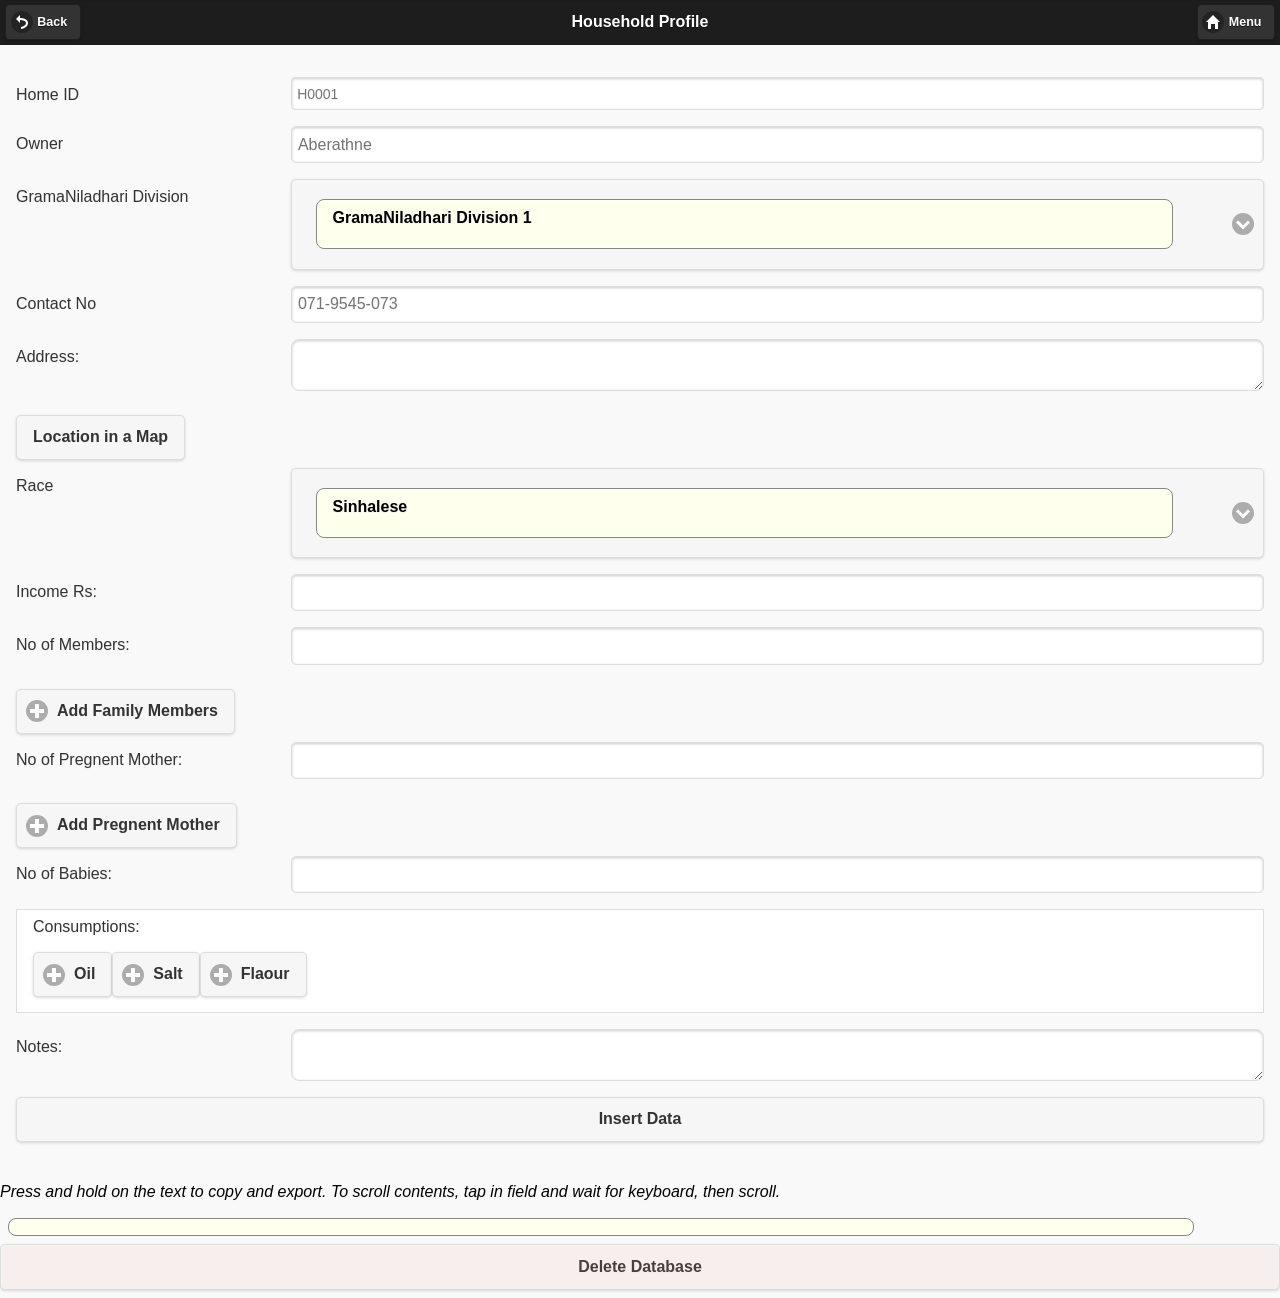
==== www/index.html @ 86bf51ac "Edit" ====
<!DOCTYPE html>
<html>
<head>
	<title>Household Profile DB storage</title>
	
	<meta name="viewport" content="width=device-width, initial-scale = 1.0, user-scalable = no">
	<meta name="apple-mobile-web-app-capable" content="yes">
	<meta name="apple-mobile-web-app-status-bar-style" content="black">
	
	 <link rel="stylesheet" href="jquery.mobile-1.4.2/jquery.mobile-1.4.2.min.css">
	 <link rel="stylesheet" href="css/table.css">
	 <script type="text/javascript" src="cordova.js"></script>
	 <script type="text/javascript" src="js/jquery-1.9.1.min.js"></script>
	 <script type="text/javascript" src="jquery.mobile-1.4.2/jquery.mobile-1.4.2.min.js"></script>
	 <script type="text/javascript" src="js/register.js"></script> 
	 <script type="text/javascript" src="js/iscroll.js"></script> 
	  
	<script type="text/javascript" charset="utf-8">

		function onDeviceReady() { 
		 persistData(data1, data2, data3, data4, data5, data6, data7, data8, data9, data10, data11);
		}
	</script>
	<style type="text/css">
		.buttonClass, h2, p, .inputClass, #output, td {
		 font-family: "Helvetica"; color: #000; font-size:1em; 
		}
		h2 {
		 font-size:1.3em; font-weight: bold;
		}
		.buttonClass, .inputClass, #output, .buttonDel {
		 border-radius:8px; 
		 border:#878787 solid 1px; padding:.5em 1em;margin:.5em;
		 -webkit-appearance:none;
		} 
		.buttonClass, .inputClass, #output {
		 width: 46%;
		} 
		.buttonDel {
		 background-color: #faa;
		}
		.buttonClass {
		 text-align: center; height: 3em; background-color:#fff;
		}
		.inputClass {
		 text-align: left; height: 2em; background-color:#ffe; width:90%; 
		} 
		#output {
		 text-align: left; height: auto; background-color:#ffe; width:90%; 
		}
		.segment {
		 display:block; border-radius:8px; background-color:#eee;
		 border:#878787 solid 1px; padding:1em; margin:.5em;
		 -webkit-appearance:none; 
		 height: auto; 
		}
		table {
		 width:100%;
		}
		td {
		 font-size:.8em;
		 padding: .5em;
		 width:25%;
		 border:1px gray solid;
		 overflow:auto;
		 line-height:1em; 
		 border-radius: 4px;
		 background-color: #fff;
		}
		.headercell {
		 text-align:center;
		 font-weight:bold;
		}
		@media screen and (max-width:800px) {
		 .buttonClass { width: 100%;}
	}
	</style>
</head>

<body>
	<div data-role="page" id="page1">
		<!--/header-->	
		<div data-role="header" data-position="inline" data-theme="b">
		
			<a href="#" data-icon="back" data-rel="back" title="Go back">Back</a>
			<h1>Household Profile</h1>
			<a href="index.html" data-icon="home">Menu</a>
			
		</div>
		<!--/header-->
		<div id="wrapper">
			 <form id="userInput" action ="" method="GET"> 
				<div data-role="content">
					
					
					<div class="homeId" data-role="fieldcontain">
						<label for="homeId"> Home ID </label> 
						<input name="homeId" class="inputClass" id="data1" placeholder="H0001" value="" data-mini="true" type="text">
					</div>
					
					
					<div class="lname" data-role="fieldcontain">
						<label for="lname"> Owner </label> 
						<input name="lname"class="inputClass" id="data2" placeholder="Aberathne" value="" type="text">
					</div>
					
					
					
					<div data-role="fieldcontain">
							<label for="select-choice-1" class="select">GramaNiladhari Division</label>
							<select name="select-choice-GNW" class="inputClass" id="data3">
								<option value="GramaNiladhari Division 1">GramaNiladhari Division 1</option>
								<option value="GramaNiladhari Division 2">GramaNiladhari Division 2</option>
								<option value="GramaNiladhari Division 3">GramaNiladhari Division 3</option>
								<option value="GramaNiladhari Division 4">GramaNiladhari Division 4</option>
							</select>
					</div>
					
					
					<div class="age" data-role="fieldcontain">
						<label for="age"> Contact No </label> 
						<input name="age" class="inputClass" id="data4" placeholder="071-9545-073" value="" type="number">
					</div>
					
					
					<div data-role="fieldcontain">
						<label for="textarea">Address:</label>
						<textarea cols="40" rows="8" name="address" class="inputClass" id="data5"></textarea>
					</div>
					
					
					<div class="ui-block-a"><button type="submit" data-theme="d">Location in a Map</button></div>
					
					
					<div data-role="fieldcontain">
							<label for="select-choice-1" class="select">Race</label>
							<select name="select-choice-R" class="inputClass" id="data6">
								<option value=" Sinhalese"> Sinhalese</option>
								<option value=" Sri Lanka Tamils"> Sri Lanka Tamils</option>
								<option value=" Moors"> Moors</option>
								<option value=" Indian Tamils "> Indian Tamils </option>
								<option value=" Malays "> Malays </option>
								<option value=" Burghers ">  Burghers </option>
								
							</select>
					</div>
					
					
					<div data-role="fieldcontain">
						 <label for="name">Income Rs:</label>
						 <input type="text" name="income" class="inputClass" id="data7" value=""  />
					</div>
					
					
					<div data-role="fieldcontain">
						 <label for="name">No of Members:</label>
						 <input type="text" name="fmembers" class="inputClass" id="data8" value=""  />
					</div>
					
					
					<div class="ui-block-a"><button type="submit" data-icon="plus" data-theme="d">Add Family Members</button></div>
					
					
					
					<div data-role="fieldcontain">
						 <label for="name">No of Pregnent Mother:</label>
						 <input type="text" name="pmothers" class="inputClass" id="data9" value=""  />
					</div>
					
					
					
					<div class="ui-block-a"><button type="submit" data-icon="plus" data-theme="d">Add Pregnent Mother</button></div>
					
					
					<div data-role="fieldcontain">
						 <label for="name">No of Babies:</label>
						 <input type="text" name="babies" class="inputClass" id="data10" value=""  />
					</div>
					
					
					<div class="ui-body ui-body-a">
					<label for="name">Consumptions:</label>
								<div class="ui-block-b"><button type="submit" data-icon="plus" data-theme="a">Oil</button></div>
								<div class="ui-block-b"><button type="submit" data-icon="plus" data-theme="a">Salt</button></div>
								<div class="ui-block-b"><button type="submit"  data-icon="plus"data-theme="a">Flaour</button></div>
					</div>
					
					
					<div data-role="fieldcontain">
							<label for="textarea">Notes:</label>
							<textarea cols="40" rows="30" name="notes" class="inputClass" id="data11"></textarea>
					</div>
					
						
					<input class="buttonClass" type="button" value="Insert Data" onclick="persistData(this.form)">
					
				 </div>
			 </form>
		 </div>

	 <p><em>Press and hold on the text to copy and export. To scroll contents, tap in field and wait for keyboard, then scroll.</em></p>

	<!-- insert query results here, text-only -->
	 <label id="output" rows="15" placeholder="Results displayed here"></label> 

	 <input type="button" class="buttonClass" style="background-color: #faa;" onclick='dropDb();' value="Delete Database">

	<!-- insert query results here as table rows --> 
	<!-- <table><th><tr><td class="headercell">ID</td><td class="headercell">data1</td><td class="headercell">data2</td><td class="headercell">data3</td></tr></th></table>
	 <div id="output2"></div>-->

	 
	</div>

<script>

/* IMPORTANT! for increased security, add form validation (not used on this page). 
Perhaps get it from: http://rickharrison.github.io/validate.js/ */

// set form field input

function persistData(data1, data2, data3, data4, data5, data6, data7, data8, data9, data10, data11) {
// get form entries
 var form = document.getElementById("userInput"); 
 var formdata1 = form.data1.value;
 var formdata2 = form.data2.value;
 var formdata3 = form.data3.value;
 var formdata4 = form.data4.value;
 var formdata5 = form.data5.value;
 var formdata6 = form.data6.value;
 var formdata7 = form.data7.value;
 var formdata8 = form.data8.value;
 var formdata9 = form.data9.value;
 var formdata10 = form.data10.value;
 var formdata11 = form.data11.value;
// set value if input was blank
 if (formdata1 === "undefined") { formdata1 = "" }; 
 if (formdata2 === "undefined") { formdata2 = "" };
 if (formdata3 === "undefined") { formdata3 = "" };
 if (formdata4 === "undefined") { formdata4 = "" };
 if (formdata5 === "undefined") { formdata5 = "" };
 if (formdata6 === "undefined") { formdata6 = "" };
 if (formdata7 === "undefined") { formdata7 = "" };
 if (formdata8 === "undefined") { formdata8 = "" };
 if (formdata9 === "undefined") { formdata9 = "" };
 if (formdata10 === "undefined") { formdata10 = "" };
 if (formdata11 === "undefined") { formdata11 = "" };
// check form entries on console
 console.log("data1 = " + formdata1); 
 console.log("data2 = " + formdata2);
 console.log("data3 = " + formdata3);
 console.log("data4 = " + formdata4);
 console.log("data5 = " + formdata5);
 console.log("data6 = " + formdata6);
 console.log("data7 = " + formdata7);
 console.log("data8 = " + formdata8);
 console.log("data9 = " + formdata9);
 console.log("data10 = " + formdata10);
 console.log("data11 = " + formdata11);
// key, value pair into localStorage
 localStorage.setItem('formdata1Set', formdata1); 
 localStorage.setItem('formdata2Set', formdata2); 
 localStorage.setItem('formdata3Set', formdata3);
 localStorage.setItem('formdata4Set', formdata4);
 localStorage.setItem('formdata5Set', formdata5);
 localStorage.setItem('formdata6Set', formdata6);
 localStorage.setItem('formdata7Set', formdata7);
 localStorage.setItem('formdata8Set', formdata8);
 localStorage.setItem('formdata9Set', formdata9);
 localStorage.setItem('formdata10Set', formdata10);
 localStorage.setItem('formdata11Set', formdata11);
// set the current time as the id to make it unique id
 var d = new Date();
 var new_id = d.getTime();
 localStorage.setItem('new_idSet', new_id);
// proceed to next function
 startDB(); 
}

function startDB() {
 var db = window.openDatabase("Database", "1.0", "DEMO", 2000000);
 db.transaction(populateDB, errorCB, successCB);
}

// Form the query

function populateDB(tx) {
 var formdata1Get = localStorage.getItem('formdata1Set'); // get data from localStorage
 var formdata2Get = localStorage.getItem('formdata2Set');
 var formdata3Get = localStorage.getItem('formdata3Set');
 var formdata4Get = localStorage.getItem('formdata4Set');
 var formdata5Get = localStorage.getItem('formdata5Set');
 var formdata6Get = localStorage.getItem('formdata6Set');
 var formdata7Get = localStorage.getItem('formdata7Set');
 var formdata8Get = localStorage.getItem('formdata8Set');
 var formdata9Get = localStorage.getItem('formdata9Set');
 var formdata10Get = localStorage.getItem('formdata10Set');
 var formdata11Get = localStorage.getItem('formdata11Set');
 var new_idGet = localStorage.getItem('new_idSet');
// if no data has been entered, show note and stop the process
 if (formdata1Get.length < 1 && formdata2Get.length < 1 && formdata3Get.length < 1) { 
 document.getElementById("output").innerHTML = "\nPLEASE ENTER DATA"; return false; 
 }
 tx.executeSql('CREATE TABLE IF NOT EXISTS DEMO (id TEXT NOT NULL, data1 TEXT NULL, data2 TEXT NULL, data3 TEXT NULL, data4 TEXT NULL, data5 TEXT NULL, data6 TEXT NULL, data7 TEXT NULL, data8 TEXT NULL, data9 TEXT NULL, data10 TEXT NULL, data11 TEXT NULL)'); 
 tx.executeSql('INSERT INTO DEMO (id, data1, data2, data3, data4, data5, data6, data7, data8, data9, data10, data11) VALUES (\"' + new_idGet + '\"' + ', \"' + formdata1Get + '\", \"' + formdata2Get + '\", \"' + formdata3Get + '\", \"' + formdata4Get + '\", \"' + formdata5Get + '\", \"' + formdata6Get + '\", \"' + formdata7Get + '\", \"' +
 formdata8Get + '\", \"' + formdata9Get + '\", \"' + formdata10Get + '\", \"' + formdata11Get + '\")');
 queryDB(tx);
}

// Execute the query, grabbing all the data

function queryDB(tx) {
 tx.executeSql("SELECT * FROM DEMO", [], querySuccess, errorCB);
}

function querySuccess(tx, results) {
 var len = results.rows.length;
 console.log("Returned rows = " + results.rows.length);
// set output, output2 to blank so values are not appended to previous values
 document.getElementById("output").innerHTML = "";
////// document.getElementById("output2").innerHTML = "";
// loop through rows as many times as there are row results
 for (var i = 0; i < len; i++) { 
 var rowid = results.rows.item(i).id;
// Display the query results within <textarea id="output"></textarea>
 document.getElementById("output").innerHTML += "\nID = " + results.rows.item(i).id +"<br>"+
 "\nHome ID = " + results.rows.item(i).data1 +"<br>"+
 "\ndata2 = " + results.rows.item(i).data2 +"<br>"+
 "\ndata3 = " + results.rows.item(i).data3 +"<br>"+
 "\ndata4 = " + results.rows.item(i).data4 +"<br>"+
 "\ndata5 = " + results.rows.item(i).data5 +"<br>"+
 "\ndata6 = " + results.rows.item(i).data6 +"<br>"+
 "\ndata7 = " + results.rows.item(i).data7 +"<br>"+
 "\ndata8 = " + results.rows.item(i).data8 +"<br>"+
 "\ndata9 = " + results.rows.item(i).data9 +"<br>"+
 "\ndata10= " + results.rows.item(i).data10 +"<br>"+
 "\ndata11= " + results.rows.item(i).data11 +"\n"+"<br><button class='buttonDel' onclick='delRecord(\"" + rowid + "\")' value='Delete'>Delete</button><br><br><br>";
 
// Display the query results as a table within <div id="output2"></div>
 /****document.getElementById("output2").innerHTML += "<table><tr><td><button class='buttonDel' onclick='delRecord(\"" + rowid + "\")' value='Delete'>Delete</button><br>" + results.rows.item(i).id + "</td><td>" + results.rows.item(i).data1 + "</td><td>" + results.rows.item(i).data2 + 
"</td><td>" + results.rows.item(i).data3 + "</td></td>","</td><td>" + results.rows.item(i).data4 + "</td></td>","</td><td>" + results.rows.item(i).data5 + "</td></td>","</td><td>" + results.rows.item(i).data6 + "</td></td>","</td><td>" + results.rows.item(i).data7 +
 "</td></td>","</td><td>" + results.rows.item(i).data8 + "</td></td>","</td><td>" + results.rows.item(i).data9 + "</td></td>","</td><td>" + results.rows.item(i).data10 + "</td></td>","</td><td>" + results.rows.item(i).data11 + "</td></tr></table>";
 console.log("rowid = " + rowid); */
 }
// reset form input fields to blank
 var form = document.getElementById("userInput"); 
 form.data1.value = "";
 form.data2.value = "";
 form.data3.value = ""; 
 form.data4.value = ""; 
 form.data5.value = ""; 
 form.data6.value = ""; 
 form.data7.value = ""; 
 form.data8.value = ""; 
 form.data9.value = ""; 
 form.data10.value = ""; 
 form.data11.value = ""; 
}

// Show DB onload (next two functions)

function showDB(tx) {
 var db = window.openDatabase("Database", "1.0", "DEMO", 2000000);
 db.transaction(createDB, errorCB, successCB);
}
function createDB(tx) {
 tx.executeSql("SELECT * FROM DEMO", [], querySuccess, errorCB);
}

// Delete a row in the DB from button

function delRecord(rowid) {
 var db = window.openDatabase("Database", "1.0", "DEMO", 2000000);
 db.transaction(
 function (tx) {
 tx.executeSql("DELETE FROM demo WHERE id = ?", [rowid]);
 }
 ); 
 document.getElementById("output").innerHTML = "";
 /*document.getElementById("output2").innerHTML = "";*/
 location.reload(false); // refresh page to show changes
}

// Transaction success callback

function successCB() {
 console.log("_______ Success! _______");
}

// Transaction error callback

function errorCB(err) {
 if (err.code == "0") {
 console.log("0 - UNKNOWN_ERR: The transaction failed for reasons unrelated to the database itself and not covered by any other error code.");
 }
 if (err.code == "1") {
 console.log("1 - DATABASE_ERR: The statement failed for database reasons not covered by any other error code.");
 }
 if (err.code == "2") {
 console.log("2 - VERSION_ERR: The operation failed because the actual database version was not what it should be. For example, a statement found that the actual database version no longer matched the expected version of the Database or DatabaseSync object, or the Database.changeVersion() or DatabaseSync.changeVersion() methods were passed a version that doesn't match the actual database version.");
 }
 if (err.code == "3") {
 console.log("3 - TOO_LARGE_ERR: The statement failed because the data returned from the database was too large. The SQL 'LIMIT' modifier might be useful to reduce the size of the result set.");
 }
 if (err.code == "4") {
 console.log("4 - QUOTA_ERR: The statement failed because there was not enough remaining storage space, or the storage quota was reached and the user declined to give more space to the database.");
 }
 if (err.code == "5") {
 console.log("5 - SYNTAX_ERR: The statement failed because of a syntax error, or the number of arguments did not match the number of ? placeholders in the statement, or the statement tried to use a statement that is not allowed, such as BEGIN, COMMIT, or ROLLBACK, or the statement tried to use a verb that could modify the database but the transaction was read-only.");
 }
 if (err.code == "6") {
 console.log("6 - CONSTRAINT_ERR: An INSERT, UPDATE, or REPLACE statement failed due to a constraint failure. For example, because a row was being inserted and the value given for the primary key column duplicated the value of an existing row.");
 }
 if (err.code == "7") {
 console.log("7 - TIMEOUT_ERR: A lock for the transaction could not be obtained in a reasonable time.");
 }
}


// "drop (delete) database" sequence, next two functions

function dropDb() {
// erase localStorage
 window.localStorage.clear();
// erase form fields
 var form = document.getElementById("userInput"); 
 form.data1.value = "";
 form.data2.value = "";
 form.data3.value = "";
 form.data4.value = "";
 form.data5.value = "";
 form.data6.value = "";
 form.data7.value = "";
 form.data8.value = "";
 form.data9.value = "";
 form.data10.value = "";
 form.data11.value = "";
 document.getElementById("output").innerHTML = "";
 /*document.getElementById("output2").innerHTML = "";*/
// start the "drop database" sequence
 var db = window.openDatabase("Database", "1.0", "DEMO", 2000000);
 db.transaction(dropDatabase, errorCB, successCB);
}
function dropDatabase(tx) {
 tx.executeSql('DROP TABLE IF EXISTS DEMO');
 console.log("_______ Table Dropped! _______");
}

// Show the DB contents on page load
showDB(); 
</script>
</body>
</html>
<!-- ********************* HMTL5 Storage end *********************** -->
---- www/css/table.css ----
table {
    color: black;
    background: #fff;
    border: 1px solid #b4b4b4;
    font: bold 17px helvetica;
    padding: 0;
    margin-top:10px;
    width: 100%;
    -webkit-border-radius: 8px;
}
     
table tr td {
    color: #666;
    border-bottom: 1px solid #b4b4b4;
    border-right: 1px solid #b4b4b4;
    padding: 10px 10px 10px 10px;
    background-image: -webkit-linear-gradient(top, #fdfdfd, #eee);
}
.spc{
	width:25%
}
         
table tr td:last-child {
    border-right: none;
}

table tr:last-child td {
    border-bottom: none;
}
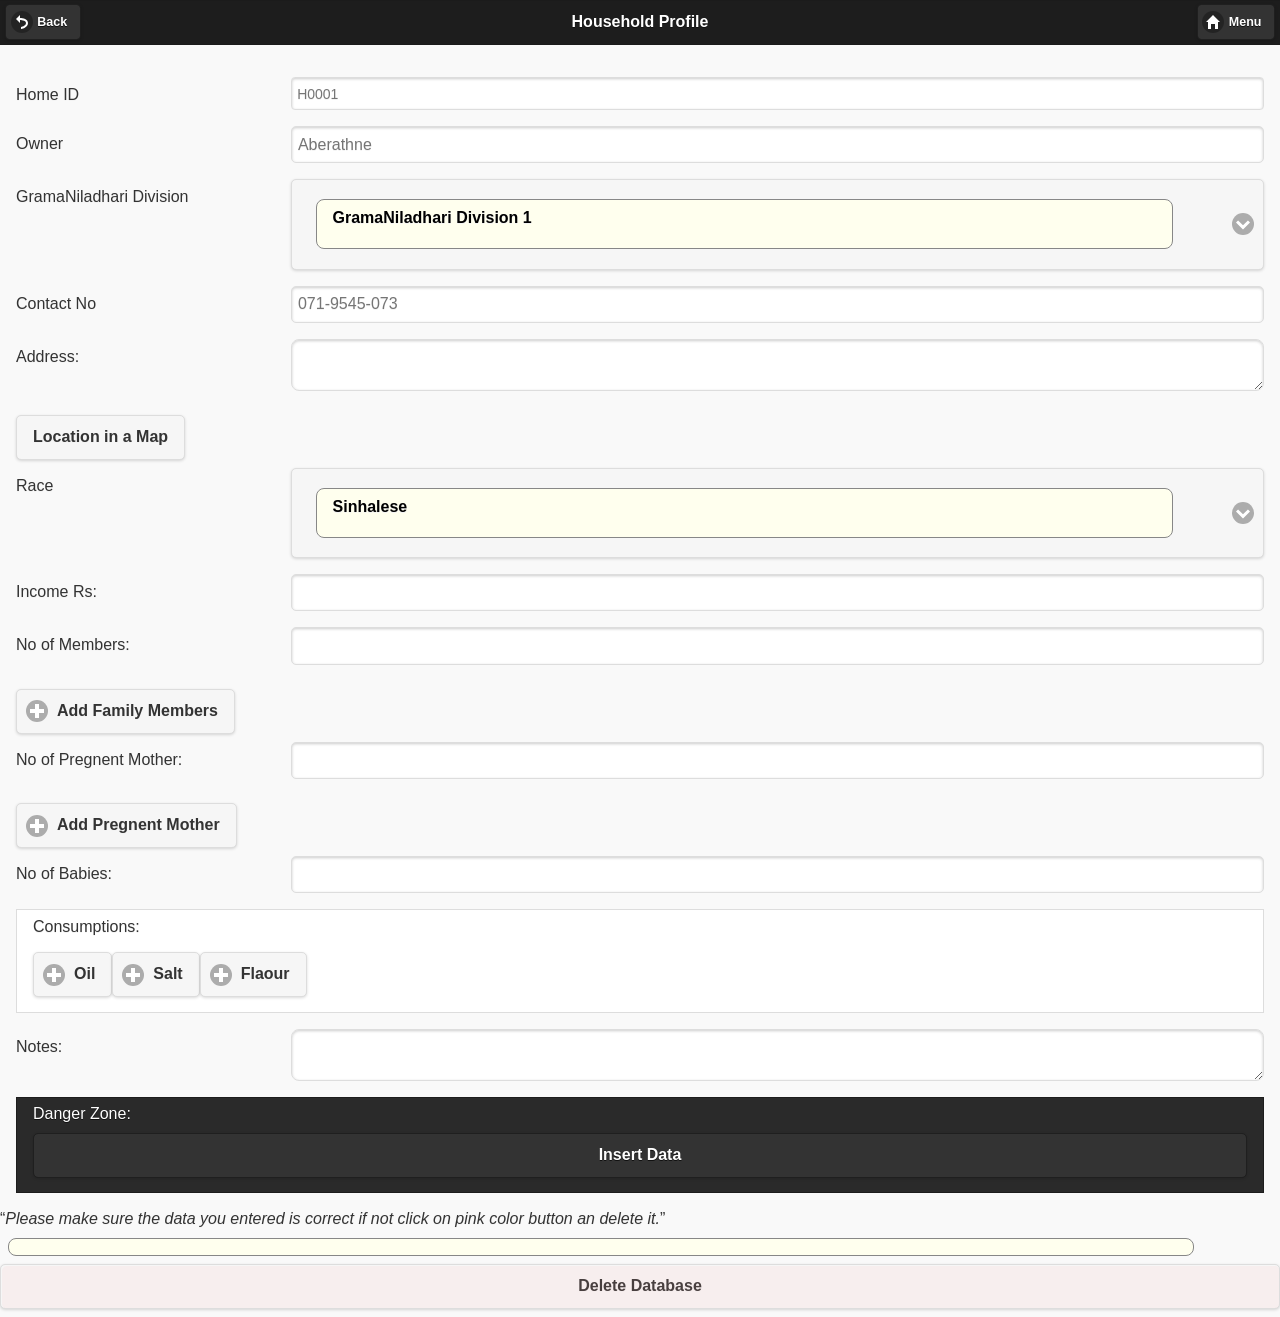
==== commit 9384e299: "Edit" ====
--- a/www/index.html
+++ b/www/index.html
@@ -191,14 +191,15 @@
 							<textarea cols="40" rows="30" name="notes" class="inputClass" id="data11"></textarea>
 					</div>
 					
-						
+					<div class="ui-body ui-body-b">
+					<label for="name">Danger Zone:</label>	
 					<input class="buttonClass" type="button" value="Insert Data" onclick="persistData(this.form)">
-					
+					</div>
 				 </div>
 			 </form>
 		 </div>
 
-	 <p><em>Press and hold on the text to copy and export. To scroll contents, tap in field and wait for keyboard, then scroll.</em></p>
+	 <q><em>Please make sure the data you entered is correct if not click on pink color button an delete it.</em></q>
 
 	<!-- insert query results here, text-only -->
 	 <label id="output" rows="15" placeholder="Results displayed here"></label> 
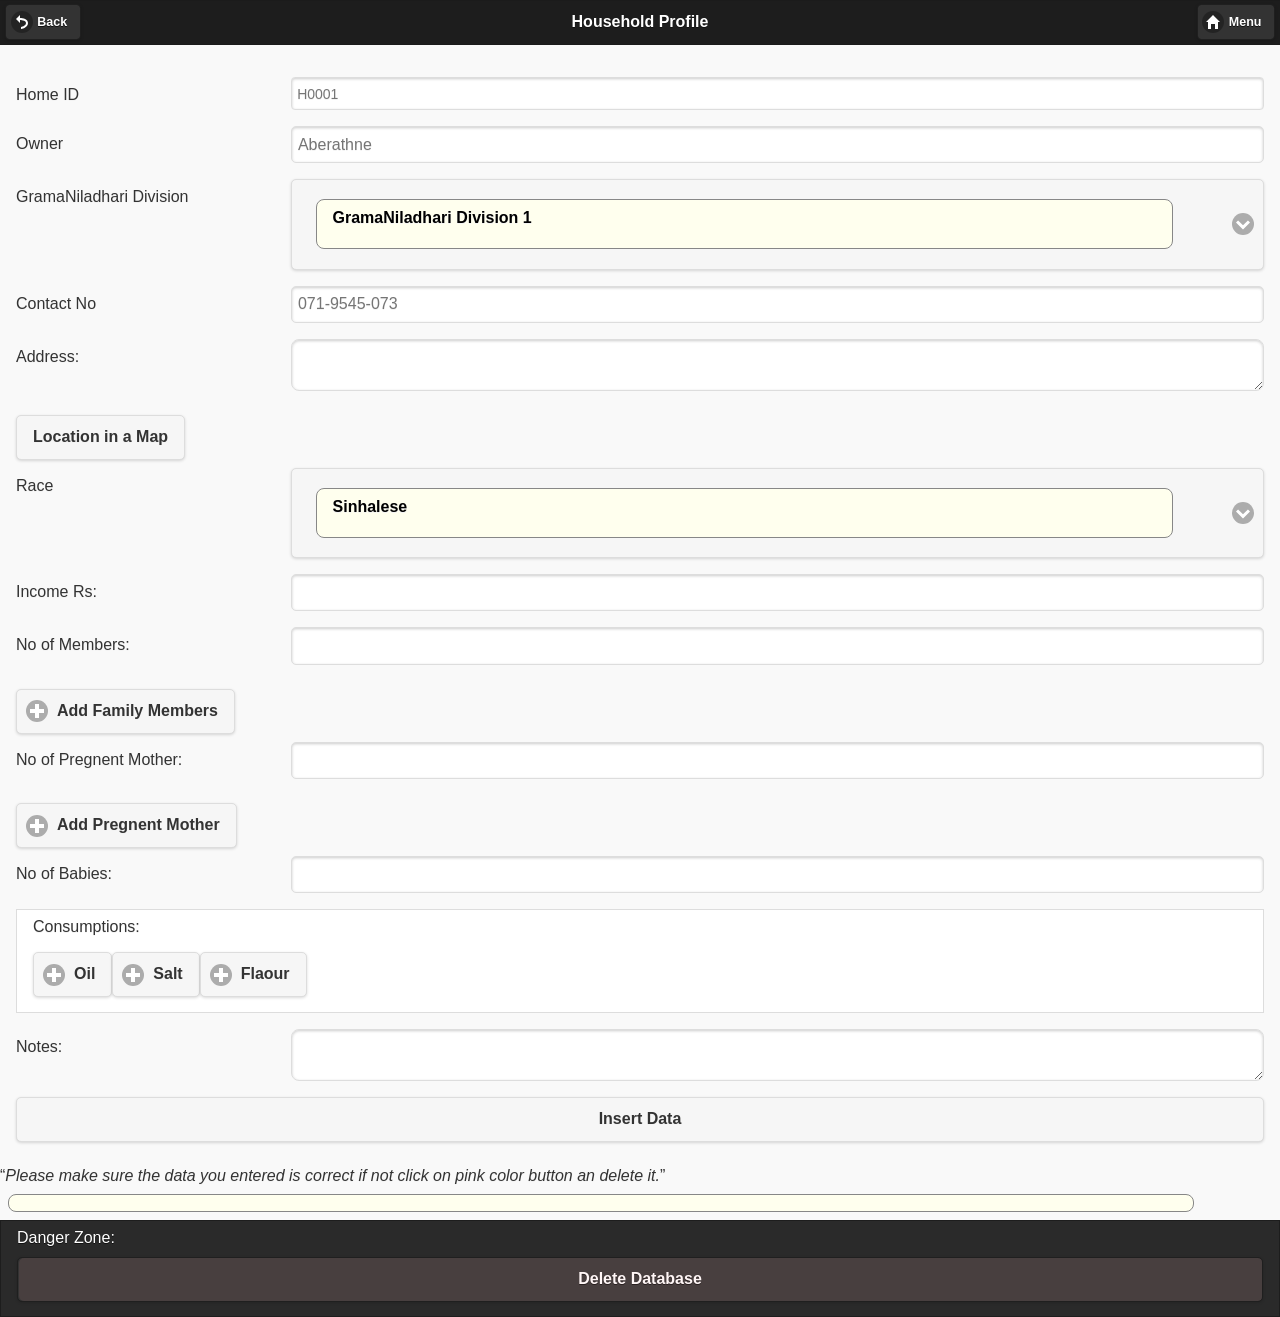
==== commit 5f81f169: "Edit" ====
--- a/www/index.html
+++ b/www/index.html
@@ -191,10 +191,9 @@
 							<textarea cols="40" rows="30" name="notes" class="inputClass" id="data11"></textarea>
 					</div>
 					
-					<div class="ui-body ui-body-b">
-					<label for="name">Danger Zone:</label>	
+						
 					<input class="buttonClass" type="button" value="Insert Data" onclick="persistData(this.form)">
-					</div>
+					
 				 </div>
 			 </form>
 		 </div>
@@ -203,9 +202,11 @@
 
 	<!-- insert query results here, text-only -->
 	 <label id="output" rows="15" placeholder="Results displayed here"></label> 
-
+	 
+	<div class="ui-body ui-body-b">
+					<label for="name">Danger Zone:</label>
 	 <input type="button" class="buttonClass" style="background-color: #faa;" onclick='dropDb();' value="Delete Database">
-
+	</div>
 	<!-- insert query results here as table rows --> 
 	<!-- <table><th><tr><td class="headercell">ID</td><td class="headercell">data1</td><td class="headercell">data2</td><td class="headercell">data3</td></tr></th></table>
 	 <div id="output2"></div>-->
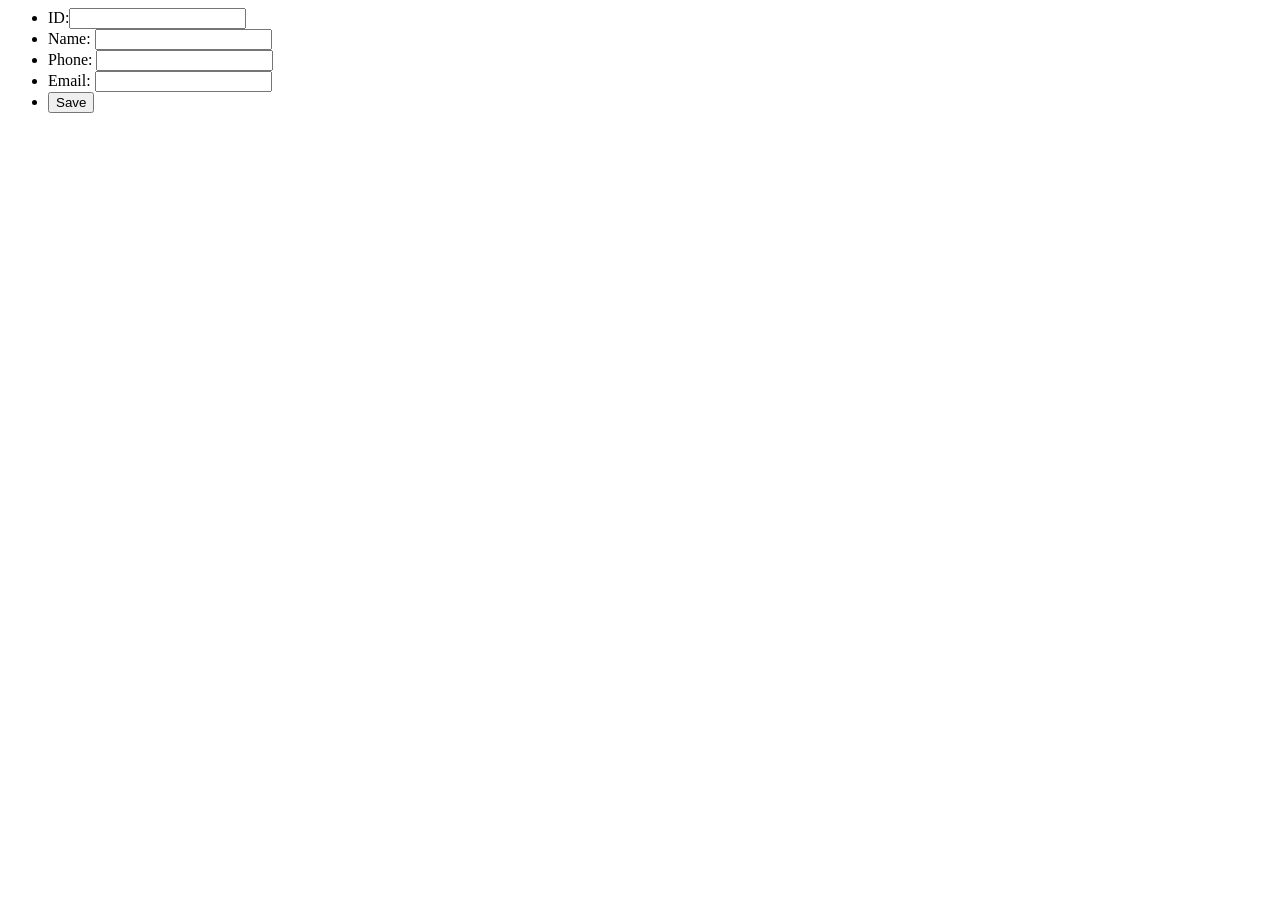
==== commit 04627824: "Edit 30" ====
--- a/www/index.html
+++ b/www/index.html
@@ -1,456 +1,37 @@
-<!DOCTYPE html>
-<html>
-<head>
-	<title>Household Profile DB storage</title>
-	
-	<meta name="viewport" content="width=device-width, initial-scale = 1.0, user-scalable = no">
-	<meta name="apple-mobile-web-app-capable" content="yes">
-	<meta name="apple-mobile-web-app-status-bar-style" content="black">
-	
-	 <link rel="stylesheet" href="jquery.mobile-1.4.2/jquery.mobile-1.4.2.min.css">
-	 <link rel="stylesheet" href="css/table.css">
-	 <script type="text/javascript" src="cordova.js"></script>
-	 <script type="text/javascript" src="js/jquery-1.9.1.min.js"></script>
-	 <script type="text/javascript" src="jquery.mobile-1.4.2/jquery.mobile-1.4.2.min.js"></script>
-	 <script type="text/javascript" src="js/register.js"></script> 
-	 <script type="text/javascript" src="js/iscroll.js"></script> 
-	  
-	<script type="text/javascript" charset="utf-8">
+<html> 
+    <head> 
+        <meta http-equiv="Content-Type" content="text/html;charset=utf-8" /> 
+        <script type="text/javascript" src="http://code.jquery.com/jquery-1.11.0.min.js"></script>
+        <script type="text/javascript" charset="utf-8" src="cordova.js"></script> 
+        <script type="text/javascript" src="functions.js"></script>
+    </head>
+    
+    <body>
+        <form id="frmCadastre">
+            <ul> 
+                <li>
+                    <label for="txtID">ID:</label><input type="text" id="txtID"/> 
+                </li>
 
-		function onDeviceReady() { 
-		 persistData(data1, data2, data3, data4, data5, data6, data7, data8, data9, data10, data11);
-		}
-	</script>
-	<style type="text/css">
-		.buttonClass, h2, p, .inputClass, #output, td {
-		 font-family: "Helvetica"; color: #000; font-size:1em; 
-		}
-		h2 {
-		 font-size:1.3em; font-weight: bold;
-		}
-		.buttonClass, .inputClass, #output, .buttonDel {
-		 border-radius:8px; 
-		 border:#878787 solid 1px; padding:.5em 1em;margin:.5em;
-		 -webkit-appearance:none;
-		} 
-		.buttonClass, .inputClass, #output {
-		 width: 46%;
-		} 
-		.buttonDel {
-		 background-color: #faa;
-		}
-		.buttonClass {
-		 text-align: center; height: 3em; background-color:#fff;
-		}
-		.inputClass {
-		 text-align: left; height: 2em; background-color:#ffe; width:90%; 
-		} 
-		#output {
-		 text-align: left; height: auto; background-color:#ffe; width:90%; 
-		}
-		.segment {
-		 display:block; border-radius:8px; background-color:#eee;
-		 border:#878787 solid 1px; padding:1em; margin:.5em;
-		 -webkit-appearance:none; 
-		 height: auto; 
-		}
-		table {
-		 width:100%;
-		}
-		td {
-		 font-size:.8em;
-		 padding: .5em;
-		 width:25%;
-		 border:1px gray solid;
-		 overflow:auto;
-		 line-height:1em; 
-		 border-radius: 4px;
-		 background-color: #fff;
-		}
-		.headercell {
-		 text-align:center;
-		 font-weight:bold;
-		}
-		@media screen and (max-width:800px) {
-		 .buttonClass { width: 100%;}
-	}
-	</style>
-</head>
+                <li> 
+                    <label for="txtName">Name:</label> <input type="text" id="txtName"/> 
+                </li> 
 
-<body>
-	<div data-role="page" id="page1">
-		<!--/header-->	
-		<div data-role="header" data-position="inline" data-theme="b">
-		
-			<a href="#" data-icon="back" data-rel="back" title="Go back">Back</a>
-			<h1>Household Profile</h1>
-			<a href="index.html" data-icon="home">Menu</a>
-			
-		</div>
-		<!--/header-->
-		<div id="wrapper">
-			 <form id="userInput" action ="" method="GET"> 
-				<div data-role="content">
-					
-					
-					<div class="homeId" data-role="fieldcontain">
-						<label for="homeId"> Home ID </label> 
-						<input name="homeId" class="inputClass" id="data1" placeholder="H0001" value="" data-mini="true" type="text">
-					</div>
-					
-					
-					<div class="lname" data-role="fieldcontain">
-						<label for="lname"> Owner </label> 
-						<input name="lname"class="inputClass" id="data2" placeholder="Aberathne" value="" type="text">
-					</div>
-					
-					
-					
-					<div data-role="fieldcontain">
-							<label for="select-choice-1" class="select">GramaNiladhari Division</label>
-							<select name="select-choice-GNW" class="inputClass" id="data3">
-								<option value="GramaNiladhari Division 1">GramaNiladhari Division 1</option>
-								<option value="GramaNiladhari Division 2">GramaNiladhari Division 2</option>
-								<option value="GramaNiladhari Division 3">GramaNiladhari Division 3</option>
-								<option value="GramaNiladhari Division 4">GramaNiladhari Division 4</option>
-							</select>
-					</div>
-					
-					
-					<div class="age" data-role="fieldcontain">
-						<label for="age"> Contact No </label> 
-						<input name="age" class="inputClass" id="data4" placeholder="071-9545-073" value="" type="number">
-					</div>
-					
-					
-					<div data-role="fieldcontain">
-						<label for="textarea">Address:</label>
-						<textarea cols="40" rows="8" name="address" class="inputClass" id="data5"></textarea>
-					</div>
-					
-					
-					<div class="ui-block-a"><button type="submit" data-theme="d">Location in a Map</button></div>
-					
-					
-					<div data-role="fieldcontain">
-							<label for="select-choice-1" class="select">Race</label>
-							<select name="select-choice-R" class="inputClass" id="data6">
-								<option value=" Sinhalese"> Sinhalese</option>
-								<option value=" Sri Lanka Tamils"> Sri Lanka Tamils</option>
-								<option value=" Moors"> Moors</option>
-								<option value=" Indian Tamils "> Indian Tamils </option>
-								<option value=" Malays "> Malays </option>
-								<option value=" Burghers ">  Burghers </option>
-								
-							</select>
-					</div>
-					
-					
-					<div data-role="fieldcontain">
-						 <label for="name">Income Rs:</label>
-						 <input type="text" name="income" class="inputClass" id="data7" value=""  />
-					</div>
-					
-					
-					<div data-role="fieldcontain">
-						 <label for="name">No of Members:</label>
-						 <input type="text" name="fmembers" class="inputClass" id="data8" value=""  />
-					</div>
-					
-					
-					<div class="ui-block-a"><button type="submit" data-icon="plus" data-theme="d">Add Family Members</button></div>
-					
-					
-					
-					<div data-role="fieldcontain">
-						 <label for="name">No of Pregnent Mother:</label>
-						 <input type="text" name="pmothers" class="inputClass" id="data9" value=""  />
-					</div>
-					
-					
-					
-					<div class="ui-block-a"><button type="submit" data-icon="plus" data-theme="d">Add Pregnent Mother</button></div>
-					
-					
-					<div data-role="fieldcontain">
-						 <label for="name">No of Babies:</label>
-						 <input type="text" name="babies" class="inputClass" id="data10" value=""  />
-					</div>
-					
-					
-					<div class="ui-body ui-body-a">
-					<label for="name">Consumptions:</label>
-								<div class="ui-block-b"><button type="submit" data-icon="plus" data-theme="a">Oil</button></div>
-								<div class="ui-block-b"><button type="submit" data-icon="plus" data-theme="a">Salt</button></div>
-								<div class="ui-block-b"><button type="submit"  data-icon="plus"data-theme="a">Flaour</button></div>
-					</div>
-					
-					
-					<div data-role="fieldcontain">
-							<label for="textarea">Notes:</label>
-							<textarea cols="40" rows="30" name="notes" class="inputClass" id="data11"></textarea>
-					</div>
-					
-						
-					<input class="buttonClass" type="button" value="Insert Data" onclick="persistData(this.form)">
-					
-				 </div>
-			 </form>
-		 </div>
+                <li> 
+                    <label for="txtPhone">Phone:</label> <input type="text" id="txtPhone"/> 
+                </li>
 
-	 <q><em>Please make sure the data you entered is correct if not click on pink color button an delete it.</em></q>
+                <li> 
+                    <label for="txtEmail">Email:</label> <input type="text" id="txtEmail"/>
+                </li> 
 
-	<!-- insert query results here, text-only -->
-	 <label id="output" rows="15" placeholder="Results displayed here"></label> 
-	 
-	<div class="ui-body ui-body-b">
-					<label for="name">Danger Zone:</label>
-	 <input type="button" class="buttonClass" style="background-color: #faa;" onclick='dropDb();' value="Delete Database">
-	</div>
-	<!-- insert query results here as table rows --> 
-	<!-- <table><th><tr><td class="headercell">ID</td><td class="headercell">data1</td><td class="headercell">data2</td><td class="headercell">data3</td></tr></th></table>
-	 <div id="output2"></div>-->
+                <li> 
+                    <input type="submit" value="Save" id="btnSave"/> 
+                </li> 
+            </ul> 
+        </form> 
+    
+        <table id="tblList"> </table> 
+    </body> 
+</html> 
 
-	 
-	</div>
-
-<script>
-
-/* IMPORTANT! for increased security, add form validation (not used on this page). 
-Perhaps get it from: http://rickharrison.github.io/validate.js/ */
-
-// set form field input
-
-function persistData(data1, data2, data3, data4, data5, data6, data7, data8, data9, data10, data11) {
-// get form entries
- var form = document.getElementById("userInput"); 
- var formdata1 = form.data1.value;
- var formdata2 = form.data2.value;
- var formdata3 = form.data3.value;
- var formdata4 = form.data4.value;
- var formdata5 = form.data5.value;
- var formdata6 = form.data6.value;
- var formdata7 = form.data7.value;
- var formdata8 = form.data8.value;
- var formdata9 = form.data9.value;
- var formdata10 = form.data10.value;
- var formdata11 = form.data11.value;
-// set value if input was blank
- if (formdata1 === "undefined") { formdata1 = "" }; 
- if (formdata2 === "undefined") { formdata2 = "" };
- if (formdata3 === "undefined") { formdata3 = "" };
- if (formdata4 === "undefined") { formdata4 = "" };
- if (formdata5 === "undefined") { formdata5 = "" };
- if (formdata6 === "undefined") { formdata6 = "" };
- if (formdata7 === "undefined") { formdata7 = "" };
- if (formdata8 === "undefined") { formdata8 = "" };
- if (formdata9 === "undefined") { formdata9 = "" };
- if (formdata10 === "undefined") { formdata10 = "" };
- if (formdata11 === "undefined") { formdata11 = "" };
-// check form entries on console
- console.log("data1 = " + formdata1); 
- console.log("data2 = " + formdata2);
- console.log("data3 = " + formdata3);
- console.log("data4 = " + formdata4);
- console.log("data5 = " + formdata5);
- console.log("data6 = " + formdata6);
- console.log("data7 = " + formdata7);
- console.log("data8 = " + formdata8);
- console.log("data9 = " + formdata9);
- console.log("data10 = " + formdata10);
- console.log("data11 = " + formdata11);
-// key, value pair into localStorage
- localStorage.setItem('formdata1Set', formdata1); 
- localStorage.setItem('formdata2Set', formdata2); 
- localStorage.setItem('formdata3Set', formdata3);
- localStorage.setItem('formdata4Set', formdata4);
- localStorage.setItem('formdata5Set', formdata5);
- localStorage.setItem('formdata6Set', formdata6);
- localStorage.setItem('formdata7Set', formdata7);
- localStorage.setItem('formdata8Set', formdata8);
- localStorage.setItem('formdata9Set', formdata9);
- localStorage.setItem('formdata10Set', formdata10);
- localStorage.setItem('formdata11Set', formdata11);
-// set the current time as the id to make it unique id
- var d = new Date();
- var new_id = d.getTime();
- localStorage.setItem('new_idSet', new_id);
-// proceed to next function
- startDB(); 
-}
-
-function startDB() {
- var db = window.openDatabase("Database", "1.0", "DEMO", 2000000);
- db.transaction(populateDB, errorCB, successCB);
-}
-
-// Form the query
-
-function populateDB(tx) {
- var formdata1Get = localStorage.getItem('formdata1Set'); // get data from localStorage
- var formdata2Get = localStorage.getItem('formdata2Set');
- var formdata3Get = localStorage.getItem('formdata3Set');
- var formdata4Get = localStorage.getItem('formdata4Set');
- var formdata5Get = localStorage.getItem('formdata5Set');
- var formdata6Get = localStorage.getItem('formdata6Set');
- var formdata7Get = localStorage.getItem('formdata7Set');
- var formdata8Get = localStorage.getItem('formdata8Set');
- var formdata9Get = localStorage.getItem('formdata9Set');
- var formdata10Get = localStorage.getItem('formdata10Set');
- var formdata11Get = localStorage.getItem('formdata11Set');
- var new_idGet = localStorage.getItem('new_idSet');
-// if no data has been entered, show note and stop the process
- if (formdata1Get.length < 1 && formdata2Get.length < 1 && formdata3Get.length < 1) { 
- document.getElementById("output").innerHTML = "\nPLEASE ENTER DATA"; return false; 
- }
- tx.executeSql('CREATE TABLE IF NOT EXISTS DEMO (id TEXT NOT NULL, data1 TEXT NULL, data2 TEXT NULL, data3 TEXT NULL, data4 TEXT NULL, data5 TEXT NULL, data6 TEXT NULL, data7 TEXT NULL, data8 TEXT NULL, data9 TEXT NULL, data10 TEXT NULL, data11 TEXT NULL)'); 
- tx.executeSql('INSERT INTO DEMO (id, data1, data2, data3, data4, data5, data6, data7, data8, data9, data10, data11) VALUES (\"' + new_idGet + '\"' + ', \"' + formdata1Get + '\", \"' + formdata2Get + '\", \"' + formdata3Get + '\", \"' + formdata4Get + '\", \"' + formdata5Get + '\", \"' + formdata6Get + '\", \"' + formdata7Get + '\", \"' +
- formdata8Get + '\", \"' + formdata9Get + '\", \"' + formdata10Get + '\", \"' + formdata11Get + '\")');
- queryDB(tx);
-}
-
-// Execute the query, grabbing all the data
-
-function queryDB(tx) {
- tx.executeSql("SELECT * FROM DEMO", [], querySuccess, errorCB);
-}
-
-function querySuccess(tx, results) {
- var len = results.rows.length;
- console.log("Returned rows = " + results.rows.length);
-// set output, output2 to blank so values are not appended to previous values
- document.getElementById("output").innerHTML = "";
-////// document.getElementById("output2").innerHTML = "";
-// loop through rows as many times as there are row results
- for (var i = 0; i < len; i++) { 
- var rowid = results.rows.item(i).id;
-// Display the query results within <textarea id="output"></textarea>
- document.getElementById("output").innerHTML += "\nID = " + results.rows.item(i).id +"<br>"+
- "\nHome ID = " + results.rows.item(i).data1 +"<br>"+
- "\ndata2 = " + results.rows.item(i).data2 +"<br>"+
- "\ndata3 = " + results.rows.item(i).data3 +"<br>"+
- "\ndata4 = " + results.rows.item(i).data4 +"<br>"+
- "\ndata5 = " + results.rows.item(i).data5 +"<br>"+
- "\ndata6 = " + results.rows.item(i).data6 +"<br>"+
- "\ndata7 = " + results.rows.item(i).data7 +"<br>"+
- "\ndata8 = " + results.rows.item(i).data8 +"<br>"+
- "\ndata9 = " + results.rows.item(i).data9 +"<br>"+
- "\ndata10= " + results.rows.item(i).data10 +"<br>"+
- "\ndata11= " + results.rows.item(i).data11 +"\n"+"<br><button class='buttonDel' onclick='delRecord(\"" + rowid + "\")' value='Delete'>Delete</button><br><br><br>";
- 
-// Display the query results as a table within <div id="output2"></div>
- /****document.getElementById("output2").innerHTML += "<table><tr><td><button class='buttonDel' onclick='delRecord(\"" + rowid + "\")' value='Delete'>Delete</button><br>" + results.rows.item(i).id + "</td><td>" + results.rows.item(i).data1 + "</td><td>" + results.rows.item(i).data2 + 
-"</td><td>" + results.rows.item(i).data3 + "</td></td>","</td><td>" + results.rows.item(i).data4 + "</td></td>","</td><td>" + results.rows.item(i).data5 + "</td></td>","</td><td>" + results.rows.item(i).data6 + "</td></td>","</td><td>" + results.rows.item(i).data7 +
- "</td></td>","</td><td>" + results.rows.item(i).data8 + "</td></td>","</td><td>" + results.rows.item(i).data9 + "</td></td>","</td><td>" + results.rows.item(i).data10 + "</td></td>","</td><td>" + results.rows.item(i).data11 + "</td></tr></table>";
- console.log("rowid = " + rowid); */
- }
-// reset form input fields to blank
- var form = document.getElementById("userInput"); 
- form.data1.value = "";
- form.data2.value = "";
- form.data3.value = ""; 
- form.data4.value = ""; 
- form.data5.value = ""; 
- form.data6.value = ""; 
- form.data7.value = ""; 
- form.data8.value = ""; 
- form.data9.value = ""; 
- form.data10.value = ""; 
- form.data11.value = ""; 
-}
-
-// Show DB onload (next two functions)
-
-function showDB(tx) {
- var db = window.openDatabase("Database", "1.0", "DEMO", 2000000);
- db.transaction(createDB, errorCB, successCB);
-}
-function createDB(tx) {
- tx.executeSql("SELECT * FROM DEMO", [], querySuccess, errorCB);
-}
-
-// Delete a row in the DB from button
-
-function delRecord(rowid) {
- var db = window.openDatabase("Database", "1.0", "DEMO", 2000000);
- db.transaction(
- function (tx) {
- tx.executeSql("DELETE FROM demo WHERE id = ?", [rowid]);
- }
- ); 
- document.getElementById("output").innerHTML = "";
- /*document.getElementById("output2").innerHTML = "";*/
- location.reload(false); // refresh page to show changes
-}
-
-// Transaction success callback
-
-function successCB() {
- console.log("_______ Success! _______");
-}
-
-// Transaction error callback
-
-function errorCB(err) {
- if (err.code == "0") {
- console.log("0 - UNKNOWN_ERR: The transaction failed for reasons unrelated to the database itself and not covered by any other error code.");
- }
- if (err.code == "1") {
- console.log("1 - DATABASE_ERR: The statement failed for database reasons not covered by any other error code.");
- }
- if (err.code == "2") {
- console.log("2 - VERSION_ERR: The operation failed because the actual database version was not what it should be. For example, a statement found that the actual database version no longer matched the expected version of the Database or DatabaseSync object, or the Database.changeVersion() or DatabaseSync.changeVersion() methods were passed a version that doesn't match the actual database version.");
- }
- if (err.code == "3") {
- console.log("3 - TOO_LARGE_ERR: The statement failed because the data returned from the database was too large. The SQL 'LIMIT' modifier might be useful to reduce the size of the result set.");
- }
- if (err.code == "4") {
- console.log("4 - QUOTA_ERR: The statement failed because there was not enough remaining storage space, or the storage quota was reached and the user declined to give more space to the database.");
- }
- if (err.code == "5") {
- console.log("5 - SYNTAX_ERR: The statement failed because of a syntax error, or the number of arguments did not match the number of ? placeholders in the statement, or the statement tried to use a statement that is not allowed, such as BEGIN, COMMIT, or ROLLBACK, or the statement tried to use a verb that could modify the database but the transaction was read-only.");
- }
- if (err.code == "6") {
- console.log("6 - CONSTRAINT_ERR: An INSERT, UPDATE, or REPLACE statement failed due to a constraint failure. For example, because a row was being inserted and the value given for the primary key column duplicated the value of an existing row.");
- }
- if (err.code == "7") {
- console.log("7 - TIMEOUT_ERR: A lock for the transaction could not be obtained in a reasonable time.");
- }
-}
-
-
-// "drop (delete) database" sequence, next two functions
-
-function dropDb() {
-// erase localStorage
- window.localStorage.clear();
-// erase form fields
- var form = document.getElementById("userInput"); 
- form.data1.value = "";
- form.data2.value = "";
- form.data3.value = "";
- form.data4.value = "";
- form.data5.value = "";
- form.data6.value = "";
- form.data7.value = "";
- form.data8.value = "";
- form.data9.value = "";
- form.data10.value = "";
- form.data11.value = "";
- document.getElementById("output").innerHTML = "";
- /*document.getElementById("output2").innerHTML = "";*/
-// start the "drop database" sequence
- var db = window.openDatabase("Database", "1.0", "DEMO", 2000000);
- db.transaction(dropDatabase, errorCB, successCB);
-}
-function dropDatabase(tx) {
- tx.executeSql('DROP TABLE IF EXISTS DEMO');
- console.log("_______ Table Dropped! _______");
-}
-
-// Show the DB contents on page load
-showDB(); 
-</script>
-</body>
-</html>
-<!-- ********************* HMTL5 Storage end *********************** -->
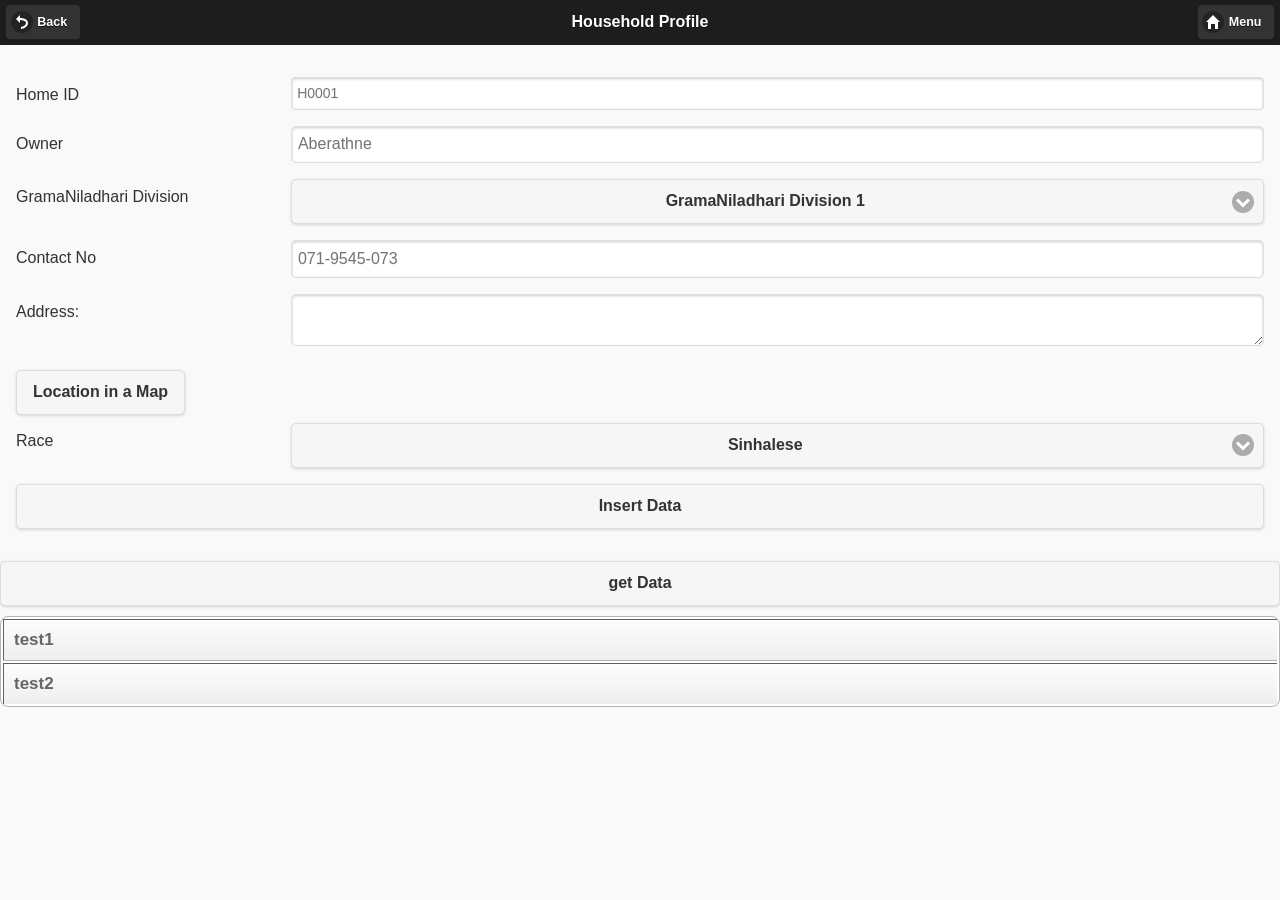
==== commit 921f343c: "Edit" ====
--- a/www/index.html
+++ b/www/index.html
@@ -1,37 +1,200 @@
-<html> 
-    <head> 
-        <meta http-equiv="Content-Type" content="text/html;charset=utf-8" /> 
-        <script type="text/javascript" src="http://code.jquery.com/jquery-1.11.0.min.js"></script>
-        <script type="text/javascript" charset="utf-8" src="cordova.js"></script> 
-        <script type="text/javascript" src="functions.js"></script>
-    </head>
+<!DOCTYPE html>
+<html>
+<head>
+	<title>Household Profile DB storage</title>
+	
+    <meta charset="utf-8">
+    <meta name="viewport" content="user-scalable=no,
+                                       initial-scale=1, maximum-scale=1,
+                                       minimum-scale=1,width=device-width" />
     
-    <body>
-        <form id="frmCadastre">
-            <ul> 
-                <li>
-                    <label for="txtID">ID:</label><input type="text" id="txtID"/> 
-                </li>
-
-                <li> 
-                    <label for="txtName">Name:</label> <input type="text" id="txtName"/> 
-                </li> 
-
-                <li> 
-                    <label for="txtPhone">Phone:</label> <input type="text" id="txtPhone"/> 
-                </li>
-
-                <li> 
-                    <label for="txtEmail">Email:</label> <input type="text" id="txtEmail"/>
-                </li> 
-
-                <li> 
-                    <input type="submit" value="Save" id="btnSave"/> 
-                </li> 
-            </ul> 
-        </form> 
-    
-        <table id="tblList"> </table> 
-    </body> 
-</html> 
-
+	
+	 <link rel="stylesheet" href="jquery.mobile-1.4.2/jquery.mobile-1.4.2.min.css">
+	 <link rel="stylesheet" href="css/table.css">
+   
+	 
+	 <script type="text/javascript" src="js/jquery-1.9.1.min.js"></script>
+	 <script type="text/javascript" src="jquery.mobile-1.4.2/jquery.mobile-1.4.2.min.js"></script>
+	 
+	 <script type="text/javascript" src="js/iscroll.js"></script> 
+	  
+	<script type="text/javascript" charset="utf-8">
+        function onDeviceReady() { 
+		 persistData(homeId,owner,gramaND,contactNo,address,race);
+		}
+        function saveLocal(form){
+            if (window.localStorage) {
+                
+                var fhomeId = form.homeId.value,
+                    fowner = form.owner.value,
+                    fgramaND = form.gramaND.value,
+                    fcontactNo= form.contactNo.value,
+                    faddress = form.address.value,
+                    frace = form.race.value;
+                        
+                  
+                        
+                        
+                alert("hi");
+                var highscores = [{"homeId": fhomeId,
+                                   "owner":fowner,
+                                   "gramaND":fgramaND,
+                                   "contactNo":fcontactNo,
+                                   "address":faddress,
+                                   "race":frace}];
+                localStorage.setItem("highscores",JSON.stringify(highscores));
+               
+                alert("The data has been stored successfully.");
+            } else {
+                alert("Your Browser does not support LocalStorage.");
+            }
+        }
+
+        function readLocal(){
+            if (window.localStorage) {
+            
+
+                //Get the highscores object
+                var scores = localStorage.getItem("highscores");
+                scores = JSON.parse(scores);
+                for (i=0;i<scores.length;i++){
+                    
+                   /* var dhomeId = document.getElementById("dhomeId");
+                    var downer = document.getElementById("downer");
+                    var dgramaND = document.getElementById("dgramaND");
+                    var dcontactNo = document.getElementById("dcontactNo");
+                    var daddress = document.getElementById("daddress");
+                    var drace = document.getElementById("drace");
+                    
+                   
+                   dhomeId.innerHTML = "homeId :"+scores[i].homeId ;
+                    downer.innerHTML = "owner:"+ scores[i].owner ;
+                    daddress.innerHTML = "address"+scores[i].address ;
+                    dgramaND.innerHTML = "gramaND"+scores[i].gramaND ;
+                    dcontactNo.innerHTML = "contactNo"+scores[i].contactNo ;
+                    
+                    drace.innerHTML = "race"+scores[i].race ;*/
+                    
+                    var text = "homeId :"+scores[i].homeId +"<br>"+
+                                "owner:"+ scores[i].owner+"<br>"+
+                                "address"+scores[i].address +"<br>"+
+                                "gramaND"+scores[i].gramaND +"<br>"+
+                                "contactNo"+scores[i].contactNo+"<br>" +
+                                '<Button value="DELETE" onclick="'+scores.splice(i, 0)+'><>/Button>';
+                    
+                    
+                            var tbodyx = document.getElementsByTagName("tbody");
+                            var tr=document.createElement("TR");
+                            var td=document.createElement("TD");
+                            td.innerHTML = text;
+                            tr.appendChild(td);
+                            tbody.appendChild(tr);
+                       
+                 
+                }
+            }
+        }
+	</script>
+
+</head>
+
+<body>
+    <div data-role="page" id="page1">
+		<!--/header-->	
+		<div data-role="header" data-position="inline" data-theme="b">
+		
+			<a href="#" data-icon="back" data-rel="back" title="Go back">Back</a>
+			<h1>Household Profile</h1>
+			<a href="index.html" data-icon="home">Menu</a>
+			
+		</div>
+		<!--/header-->
+        
+		<div id="wrapper">
+			 <form id="userInput" action ="" method="GET"> 
+				<div data-role="content">
+					
+					
+					<div data-role="fieldcontain">
+						<label > Home ID </label> 
+						<input class="inputClass" id="homeId" placeholder="H0001" value="" data-mini="true" type="text">
+					</div>
+					
+					
+					<div  data-role="fieldcontain">
+						<label > Owner </label> 
+						<input class="inputClass" id="owner" placeholder="Aberathne" value="" type="text">
+					</div>
+					
+										
+					<div data-role="fieldcontain">
+							<label  class="select">GramaNiladhari Division</label>
+							<select class="inputClass" id="gramaND">
+								<option value="GramaNiladhari Division 1">GramaNiladhari Division 1</option>
+								<option value="GramaNiladhari Division 2">GramaNiladhari Division 2</option>
+								<option value="GramaNiladhari Division 3">GramaNiladhari Division 3</option>
+								<option value="GramaNiladhari Division 4">GramaNiladhari Division 4</option>
+							</select>
+					</div>
+					
+					
+					<div data-role="fieldcontain">
+						<label > Contact No </label> 
+						<input  class="inputClass" id="contactNo" placeholder="071-9545-073" value="" type="number">
+					</div>
+					
+					
+					<div data-role="fieldcontain">
+						<label >Address:</label>
+						<textarea cols="40" rows="8"  class="inputClass" id="address"></textarea>
+					</div>
+					
+					
+					<div class="ui-block-a"><button type="submit" data-theme="d">Location in a Map</button></div>
+					
+					
+					<div data-role="fieldcontain">
+							<label  >Race</label>
+							<select  class="inputClass" id="race">
+								<option value=" Sinhalese"> Sinhalese</option>
+								<option value=" Sri Lanka Tamils"> Sri Lanka Tamils</option>
+								<option value=" Moors"> Moors</option>
+								<option value=" Indian Tamils "> Indian Tamils </option>
+								<option value=" Malays "> Malays </option>
+								<option value=" Burghers ">  Burghers </option>
+								
+							</select>
+					</div>
+					
+					<input class="buttonClass" type="button" value="Insert Data" onclick="saveLocal(this.form);">
+					
+				 </div>
+			 </form>
+		 </div>
+
+        <input class="buttonClass" type="button" value="get Data" onclick="readLocal();">
+      <!--  <p id="dhomeId"></p>
+        <p id="downer"></p>
+        <p id="dgramaND"></p>
+        <p id="dcontactNo"></p>
+        <p id="daddress"></p>
+        <p id="drace"></p>-->
+        
+        
+      
+        <table border="1">
+            <tbody id="tbody">
+                <tr><td>test1</td></tr>
+                <tr><td>test2</td></tr>
+            </tbody>
+        </table>
+        
+
+
+	 
+	</div>
+
+
+</body>
+</html>
+<!-- ********************* HMTL5 Storage end *********************** -->
--- a/www/css/table.css
+++ b/www/css/table.css
@@ -0,0 +1,29 @@
+table {
+    color: black;
+    background: #fff;
+    border: 1px solid #b4b4b4;
+    font: bold 17px helvetica;
+    padding: 0;
+    margin-top:10px;
+    width: 100%;
+    -webkit-border-radius: 8px;
+}
+     
+table tr td {
+    color: #666;
+    border-bottom: 1px solid #b4b4b4;
+    border-right: 1px solid #b4b4b4;
+    padding: 10px 10px 10px 10px;
+    background-image: -webkit-linear-gradient(top, #fdfdfd, #eee);
+}
+.spc{
+	width:25%
+}
+         
+table tr td:last-child {
+    border-right: none;
+}
+
+table tr:last-child td {
+    border-bottom: none;
+}
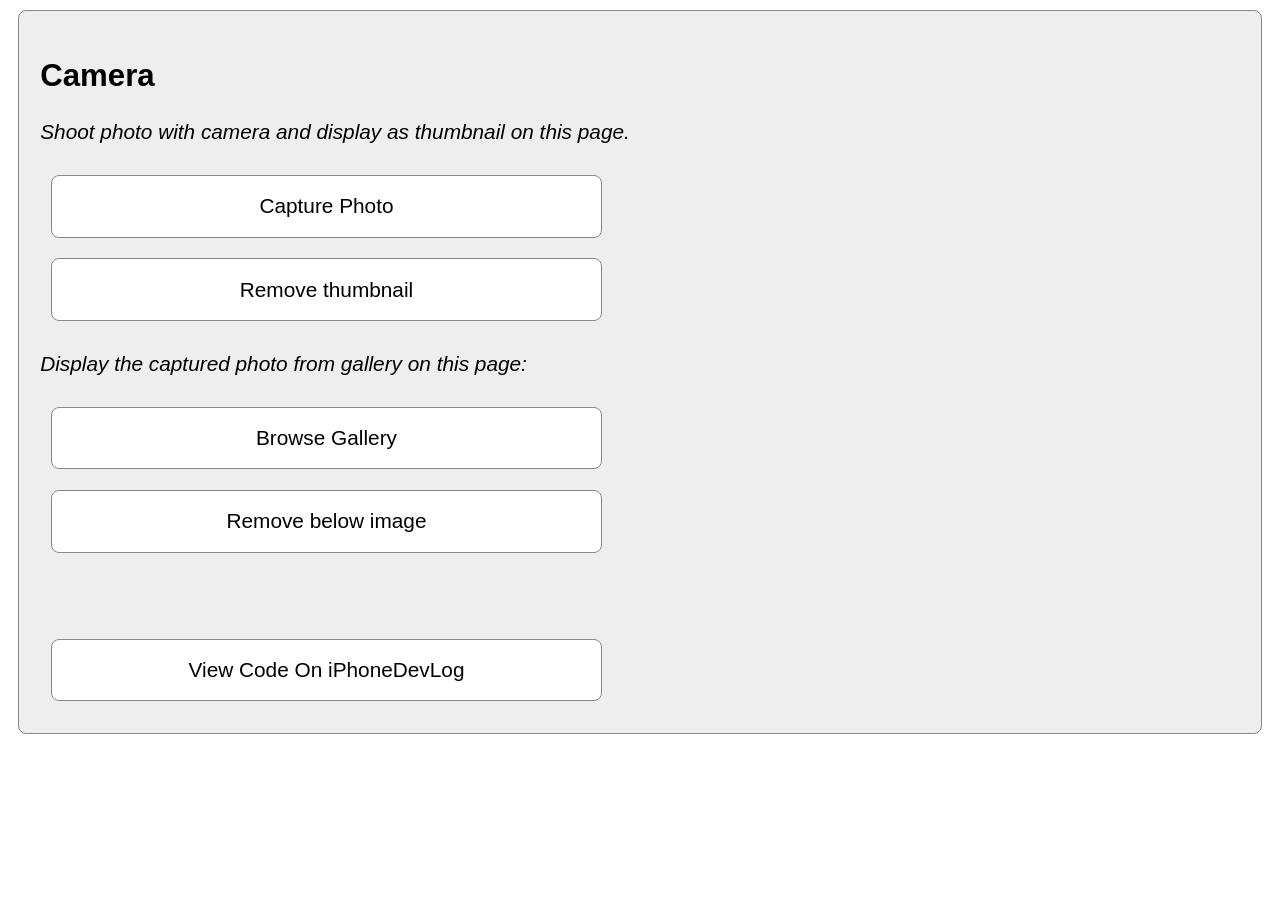
==== commit 832a5646: "Edit" ====
--- a/www/index.html
+++ b/www/index.html
@@ -1,200 +1,130 @@
-<!DOCTYPE html>
-<html>
-<head>
-	<title>Household Profile DB storage</title>
-	
-    <meta charset="utf-8">
-    <meta name="viewport" content="user-scalable=no,
-                                       initial-scale=1, maximum-scale=1,
-                                       minimum-scale=1,width=device-width" />
-    
-	
-	 <link rel="stylesheet" href="jquery.mobile-1.4.2/jquery.mobile-1.4.2.min.css">
-	 <link rel="stylesheet" href="css/table.css">
-   
-	 
-	 <script type="text/javascript" src="js/jquery-1.9.1.min.js"></script>
-	 <script type="text/javascript" src="jquery.mobile-1.4.2/jquery.mobile-1.4.2.min.js"></script>
-	 
-	 <script type="text/javascript" src="js/iscroll.js"></script> 
-	  
-	<script type="text/javascript" charset="utf-8">
-        function onDeviceReady() { 
-		 persistData(homeId,owner,gramaND,contactNo,address,race);
-		}
-        function saveLocal(form){
-            if (window.localStorage) {
-                
-                var fhomeId = form.homeId.value,
-                    fowner = form.owner.value,
-                    fgramaND = form.gramaND.value,
-                    fcontactNo= form.contactNo.value,
-                    faddress = form.address.value,
-                    frace = form.race.value;
-                        
-                  
-                        
-                        
-                alert("hi");
-                var highscores = [{"homeId": fhomeId,
-                                   "owner":fowner,
-                                   "gramaND":fgramaND,
-                                   "contactNo":fcontactNo,
-                                   "address":faddress,
-                                   "race":frace}];
-                localStorage.setItem("highscores",JSON.stringify(highscores));
-               
-                alert("The data has been stored successfully.");
-            } else {
-                alert("Your Browser does not support LocalStorage.");
-            }
-        }
+<!-- ********************* HMTL5 Skeleton begin *********************** --> 
+<!DOCTYPE html> 
+<html> 
+<head> 
+<meta charset="utf-8" /> 
+<meta name="format-detection" content="telephone=no" /> 
+<!-- WARNING from Cordova: for iOS 7, remove the width=device-width and height=device-height attributes. See https://issues.apache.org/jira/browse/CB-4323 --> 
+<meta name="viewport" content="user-scalable=no, initial-scale=1, maximum-scale=1, minimum-scale=1, width=device-width, height=device-height, target-densitydpi=device-dpi" /> 
+<title>Cordova APIs</title>
 
-        function readLocal(){
-            if (window.localStorage) {
-            
+<style type="text/css">
+.buttonClass {
+border-radius:8px; background-color:#fff;
+border:#878787 solid 1px; padding:0 1em;margin:.5em;
+height: 3em; width: 46%;
+font-family: "Helvetica"; color: #000; font-size:1em; text-align:center;
+-webkit-appearance:none;
+}
+.segment {
+display:block; border-radius:8px; background-color:#eee;
+border:#878787 solid 1px; padding:1em; margin:.5em;
+font-family: "Helvetica"; color: #000; font-size:1.3em; text-align:left;
+-webkit-appearance:none;
+}
+@media screen and (max-width:700px) {
+.buttonClass { width: 100%;}
+}
+</style>
+ <script type="text/javascript" src="cordova.js"></script> 
+</head> 
+<body>
+<!-- ********************* Camera begin *********************** --> 
+<div class="segment"><h2>Camera</h2>
+ <p><em>Shoot photo with camera and display as thumbnail on this page.</em></p>
 
-                //Get the highscores object
-                var scores = localStorage.getItem("highscores");
-                scores = JSON.parse(scores);
-                for (i=0;i<scores.length;i++){
-                    
-                   /* var dhomeId = document.getElementById("dhomeId");
-                    var downer = document.getElementById("downer");
-                    var dgramaND = document.getElementById("dgramaND");
-                    var dcontactNo = document.getElementById("dcontactNo");
-                    var daddress = document.getElementById("daddress");
-                    var drace = document.getElementById("drace");
-                    
-                   
-                   dhomeId.innerHTML = "homeId :"+scores[i].homeId ;
-                    downer.innerHTML = "owner:"+ scores[i].owner ;
-                    daddress.innerHTML = "address"+scores[i].address ;
-                    dgramaND.innerHTML = "gramaND"+scores[i].gramaND ;
-                    dcontactNo.innerHTML = "contactNo"+scores[i].contactNo ;
-                    
-                    drace.innerHTML = "race"+scores[i].race ;*/
-                    
-                    var text = "homeId :"+scores[i].homeId +"<br>"+
-                                "owner:"+ scores[i].owner+"<br>"+
-                                "address"+scores[i].address +"<br>"+
-                                "gramaND"+scores[i].gramaND +"<br>"+
-                                "contactNo"+scores[i].contactNo+"<br>" +
-                                '<Button value="DELETE" onclick="'+scores.splice(i, 0)+'><>/Button>';
-                    
-                    
-                            var tbodyx = document.getElementsByTagName("tbody");
-                            var tr=document.createElement("TR");
-                            var td=document.createElement("TD");
-                            td.innerHTML = text;
-                            tr.appendChild(td);
-                            tbody.appendChild(tr);
-                       
-                 
-                }
-            }
-        }
-	</script>
+ <input type="button" class="buttonClass" onclick="capturePhotoEdit();" value="Capture Photo"> <br><input type="button" class="buttonClass" onclick="removeImages();" value="Remove thumbnail"><br> 
+ <img style="display:none;width:60px;height:60px;" id="smallImage" src="">
+ <p id="smTitle"></p>
+ <p><em>Display the captured photo from gallery on this page:</em></p>
+ <input type="button" class="buttonClass" value="Browse Gallery" onclick="getPhoto(pictureSource.PHOTOLIBRARY);"><br>
+ <input type="button" class="buttonClass" onclick="removeLargeImage();" value="Remove below image"><br> 
+ <img style="display:none;" id="largeImage" src="">
 
-</head>
+<p>&nbsp;</p>
+<input type="button" class="buttonClass" onclick='window.location="http://iphonedevlog.wordpress.com/2014/01/31/adding-cordova-apis-to-android-via-cli-accelerometer-and-camera/"' value="View Code On iPhoneDevLog">
+</div>
 
-<body>
-    <div data-role="page" id="page1">
-		<!--/header-->	
-		<div data-role="header" data-position="inline" data-theme="b">
-		
-			<a href="#" data-icon="back" data-rel="back" title="Go back">Back</a>
-			<h1>Household Profile</h1>
-			<a href="index.html" data-icon="home">Menu</a>
-			
-		</div>
-		<!--/header-->
-        
-		<div id="wrapper">
-			 <form id="userInput" action ="" method="GET"> 
-				<div data-role="content">
-					
-					
-					<div data-role="fieldcontain">
-						<label > Home ID </label> 
-						<input class="inputClass" id="homeId" placeholder="H0001" value="" data-mini="true" type="text">
-					</div>
-					
-					
-					<div  data-role="fieldcontain">
-						<label > Owner </label> 
-						<input class="inputClass" id="owner" placeholder="Aberathne" value="" type="text">
-					</div>
-					
-										
-					<div data-role="fieldcontain">
-							<label  class="select">GramaNiladhari Division</label>
-							<select class="inputClass" id="gramaND">
-								<option value="GramaNiladhari Division 1">GramaNiladhari Division 1</option>
-								<option value="GramaNiladhari Division 2">GramaNiladhari Division 2</option>
-								<option value="GramaNiladhari Division 3">GramaNiladhari Division 3</option>
-								<option value="GramaNiladhari Division 4">GramaNiladhari Division 4</option>
-							</select>
-					</div>
-					
-					
-					<div data-role="fieldcontain">
-						<label > Contact No </label> 
-						<input  class="inputClass" id="contactNo" placeholder="071-9545-073" value="" type="number">
-					</div>
-					
-					
-					<div data-role="fieldcontain">
-						<label >Address:</label>
-						<textarea cols="40" rows="8"  class="inputClass" id="address"></textarea>
-					</div>
-					
-					
-					<div class="ui-block-a"><button type="submit" data-theme="d">Location in a Map</button></div>
-					
-					
-					<div data-role="fieldcontain">
-							<label  >Race</label>
-							<select  class="inputClass" id="race">
-								<option value=" Sinhalese"> Sinhalese</option>
-								<option value=" Sri Lanka Tamils"> Sri Lanka Tamils</option>
-								<option value=" Moors"> Moors</option>
-								<option value=" Indian Tamils "> Indian Tamils </option>
-								<option value=" Malays "> Malays </option>
-								<option value=" Burghers ">  Burghers </option>
-								
-							</select>
-					</div>
-					
-					<input class="buttonClass" type="button" value="Insert Data" onclick="saveLocal(this.form);">
-					
-				 </div>
-			 </form>
-		 </div>
+<script type="text/javascript" charset="utf-8">
 
-        <input class="buttonClass" type="button" value="get Data" onclick="readLocal();">
-      <!--  <p id="dhomeId"></p>
-        <p id="downer"></p>
-        <p id="dgramaND"></p>
-        <p id="dcontactNo"></p>
-        <p id="daddress"></p>
-        <p id="drace"></p>-->
-        
-        
-      
-        <table border="1">
-            <tbody id="tbody">
-                <tr><td>test1</td></tr>
-                <tr><td>test2</td></tr>
-            </tbody>
-        </table>
-        
+ var pictureSource; // picture source
+ var destinationType; // sets the format of returned value
 
+ // Wait for device API libraries to load
+ document.addEventListener("deviceready",onDeviceReady,false);
 
-	 
-	</div>
+ // device APIs are available
+ function onDeviceReady() {
+ pictureSource=navigator.camera.PictureSourceType;
+ destinationType=navigator.camera.DestinationType;
+ }
 
+// ---------------- CAMERA
 
-</body>
-</html>
-<!-- ********************* HMTL5 Storage end *********************** -->+// STEP 2. Show thumbnail
+ function onPhotoFileSuccess(imageData) {
+ var note = document.getElementById('smTitle');
+ note.innerHTML = "Image location:<br>" + JSON.stringify(imageData); // put name of file onscreen
+ var smallImage = document.getElementById('smallImage');
+ smallImage.style.display = 'block';
+ smallImage.src = imageData; // Show thumbnail
+ }
+
+// STEP 1. Capture photo.
+ function capturePhotoEdit() {
+ navigator.camera.getPicture(onPhotoFileSuccess, onFail, { quality: 90, destinationType: Camera.DestinationType.FILE_URI,
+ sourceType : Camera.PictureSourceType.CAMERA, 
+ allowEdit : true,
+ encodingType: Camera.EncodingType.JPEG,
+ // targetWidth: 200, // capture it at this size
+ // targetHeight: 200, // capture it at this size
+ popoverOptions: CameraPopoverOptions,
+ saveToPhotoAlbum: true // saves photo to internal memory, viewed in Gallery
+ });
+ }
+ 
+// ---------------- PHOTO GALLERY
+
+ // STEP b. Called when a photo is successfully retrieved - gallery
+ function onPhotoURISuccess(imageURI) {
+ // Get image handle
+ var largeImage = document.getElementById('largeImage');
+ // Unhide image elements
+ largeImage.style.display = 'block';
+ // Show the captured photo
+ largeImage.src = imageURI;
+ navigator.camera.cleanup( cameraSuccess, cameraError );
+ }
+
+ // STEP a. A button will call this function
+ function getPhoto(source) {
+ // Retrieve image file location from specified source
+ navigator.camera.getPicture(onPhotoURISuccess, onFail, { quality: 50,
+ destinationType: destinationType.FILE_URI,
+ sourceType: source });
+ }
+ 
+// ---------------- REMOVE IMAGES
+
+ function removeImages() {
+ var smallImage = document.getElementById('smallImage');
+ smallImage.style.display = 'none';
+ smallImage = null;
+ }
+ 
+ function removeLargeImage() {
+ var largeImage = document.getElementById('largeImage');
+ largeImage.style.display = 'none';
+ largeImage = null;
+ }
+
+ // Called if something bad happens.
+ function onFail(message) {
+ alert('Response: ' + message);
+ }
+ </script>
+
+<!-- ********************* Camera end *********************** -->
+</body> 
+</html> 
+<!-- ********************* HMTL5 Skeleton end *********************** -->
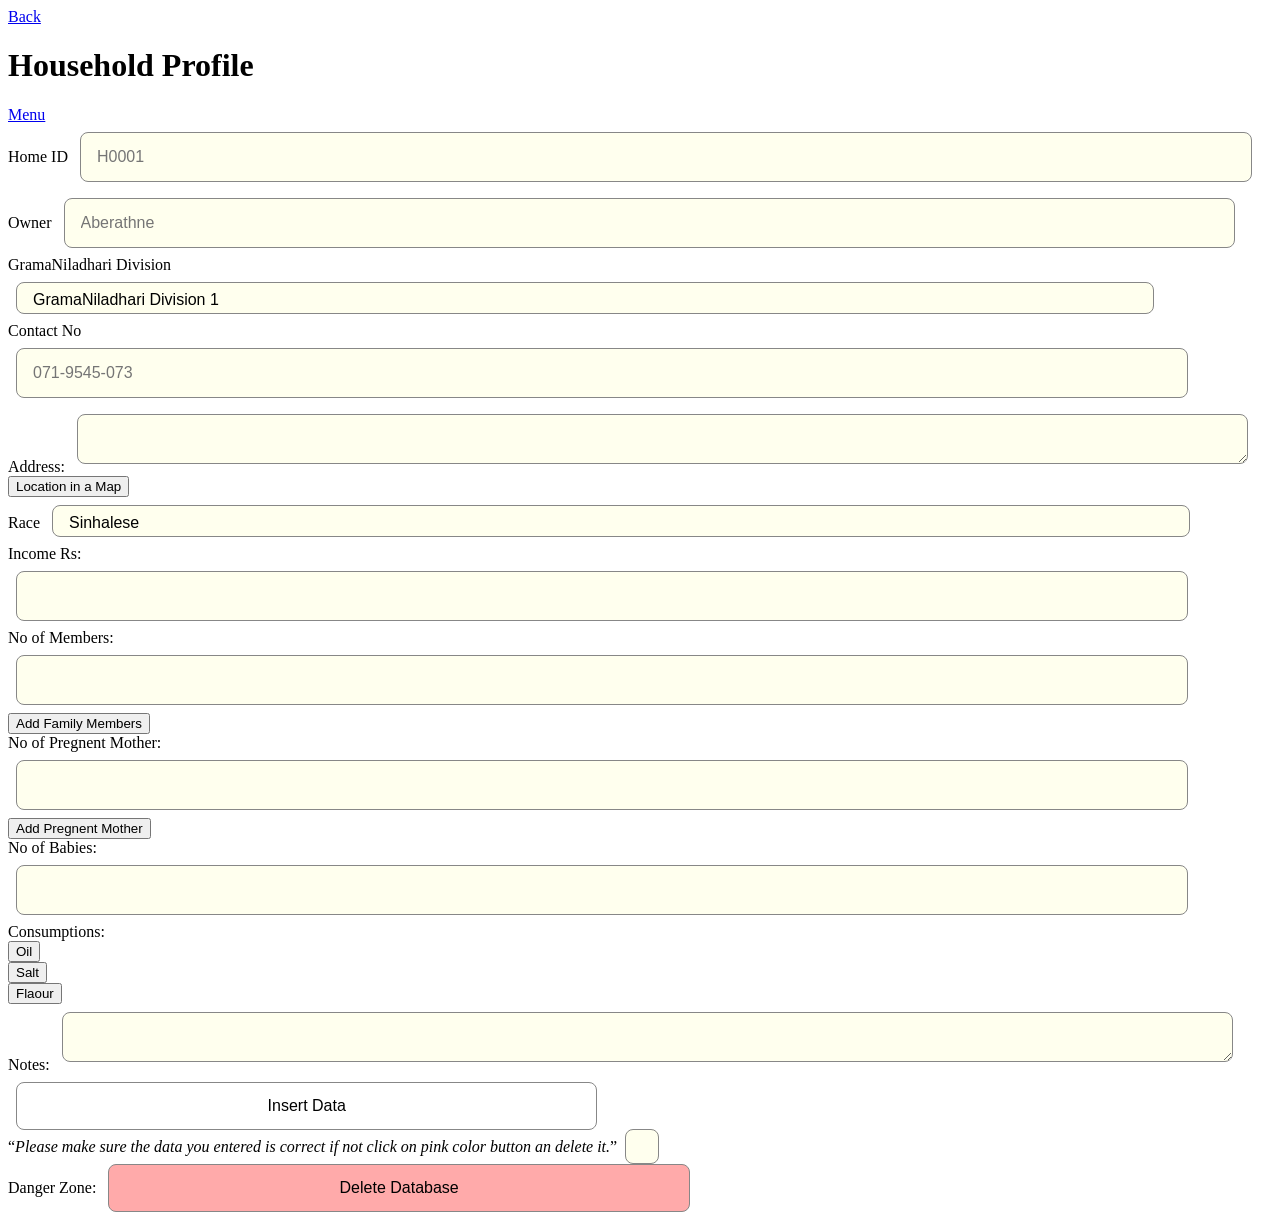
==== commit 82ac2678: "Edit" ====
--- a/www/index.html
+++ b/www/index.html
@@ -1,130 +1,456 @@
-<!-- ********************* HMTL5 Skeleton begin *********************** --> 
-<!DOCTYPE html> 
-<html> 
-<head> 
-<meta charset="utf-8" /> 
-<meta name="format-detection" content="telephone=no" /> 
-<!-- WARNING from Cordova: for iOS 7, remove the width=device-width and height=device-height attributes. See https://issues.apache.org/jira/browse/CB-4323 --> 
-<meta name="viewport" content="user-scalable=no, initial-scale=1, maximum-scale=1, minimum-scale=1, width=device-width, height=device-height, target-densitydpi=device-dpi" /> 
-<title>Cordova APIs</title>
-
-<style type="text/css">
-.buttonClass {
-border-radius:8px; background-color:#fff;
-border:#878787 solid 1px; padding:0 1em;margin:.5em;
-height: 3em; width: 46%;
-font-family: "Helvetica"; color: #000; font-size:1em; text-align:center;
--webkit-appearance:none;
-}
-.segment {
-display:block; border-radius:8px; background-color:#eee;
-border:#878787 solid 1px; padding:1em; margin:.5em;
-font-family: "Helvetica"; color: #000; font-size:1.3em; text-align:left;
--webkit-appearance:none;
-}
-@media screen and (max-width:700px) {
-.buttonClass { width: 100%;}
-}
-</style>
- <script type="text/javascript" src="cordova.js"></script> 
-</head> 
+<!DOCTYPE html>
+<html>
+<head>
+	<title>Household Profile DB storage</title>
+	
+	<meta name="viewport" content="width=device-width, initial-scale = 1.0, user-scalable = no">
+	<meta name="apple-mobile-web-app-capable" content="yes">
+	<meta name="apple-mobile-web-app-status-bar-style" content="black">
+	
+	 <link rel="stylesheet" href="jquery.mobile-1.4.2/jquery.mobile-1.4.2.min.css">
+	 <link rel="stylesheet" href="css/table.css">
+	 <script type="text/javascript" src="cordova.js"></script>
+	 <script type="text/javascript" src="js/jquery-1.9.1.min.js"></script>
+	 <script type="text/javascript" src="jquery.mobile-1.4.2/jquery.mobile-1.4.2.min.js"></script>
+	 <script type="text/javascript" src="js/register.js"></script> 
+	 <script type="text/javascript" src="js/iscroll.js"></script> 
+	  
+	<script type="text/javascript" charset="utf-8">
+
+		function onDeviceReady() { 
+		 persistData(data1, data2, data3, data4, data5, data6, data7, data8, data9, data10, data11);
+		}
+	</script>
+	<style type="text/css">
+		.buttonClass, h2, p, .inputClass, #output, td {
+		 font-family: "Helvetica"; color: #000; font-size:1em; 
+		}
+		h2 {
+		 font-size:1.3em; font-weight: bold;
+		}
+		.buttonClass, .inputClass, #output, .buttonDel {
+		 border-radius:8px; 
+		 border:#878787 solid 1px; padding:.5em 1em;margin:.5em;
+		 -webkit-appearance:none;
+		} 
+		.buttonClass, .inputClass, #output {
+		 width: 46%;
+		} 
+		.buttonDel {
+		 background-color: #faa;
+		}
+		.buttonClass {
+		 text-align: center; height: 3em; background-color:#fff;
+		}
+		.inputClass {
+		 text-align: left; height: 2em; background-color:#ffe; width:90%; 
+		} 
+		#output {
+		 text-align: left; height: auto; background-color:#ffe; width:90%; 
+		}
+		.segment {
+		 display:block; border-radius:8px; background-color:#eee;
+		 border:#878787 solid 1px; padding:1em; margin:.5em;
+		 -webkit-appearance:none; 
+		 height: auto; 
+		}
+		table {
+		 width:100%;
+		}
+		td {
+		 font-size:.8em;
+		 padding: .5em;
+		 width:25%;
+		 border:1px gray solid;
+		 overflow:auto;
+		 line-height:1em; 
+		 border-radius: 4px;
+		 background-color: #fff;
+		}
+		.headercell {
+		 text-align:center;
+		 font-weight:bold;
+		}
+		@media screen and (max-width:800px) {
+		 .buttonClass { width: 100%;}
+	}
+	</style>
+</head>
+
 <body>
-<!-- ********************* Camera begin *********************** --> 
-<div class="segment"><h2>Camera</h2>
- <p><em>Shoot photo with camera and display as thumbnail on this page.</em></p>
-
- <input type="button" class="buttonClass" onclick="capturePhotoEdit();" value="Capture Photo"> <br><input type="button" class="buttonClass" onclick="removeImages();" value="Remove thumbnail"><br> 
- <img style="display:none;width:60px;height:60px;" id="smallImage" src="">
- <p id="smTitle"></p>
- <p><em>Display the captured photo from gallery on this page:</em></p>
- <input type="button" class="buttonClass" value="Browse Gallery" onclick="getPhoto(pictureSource.PHOTOLIBRARY);"><br>
- <input type="button" class="buttonClass" onclick="removeLargeImage();" value="Remove below image"><br> 
- <img style="display:none;" id="largeImage" src="">
-
-<p>&nbsp;</p>
-<input type="button" class="buttonClass" onclick='window.location="http://iphonedevlog.wordpress.com/2014/01/31/adding-cordova-apis-to-android-via-cli-accelerometer-and-camera/"' value="View Code On iPhoneDevLog">
-</div>
-
-<script type="text/javascript" charset="utf-8">
-
- var pictureSource; // picture source
- var destinationType; // sets the format of returned value
-
- // Wait for device API libraries to load
- document.addEventListener("deviceready",onDeviceReady,false);
-
- // device APIs are available
- function onDeviceReady() {
- pictureSource=navigator.camera.PictureSourceType;
- destinationType=navigator.camera.DestinationType;
- }
-
-// ---------------- CAMERA
-
-// STEP 2. Show thumbnail
- function onPhotoFileSuccess(imageData) {
- var note = document.getElementById('smTitle');
- note.innerHTML = "Image location:<br>" + JSON.stringify(imageData); // put name of file onscreen
- var smallImage = document.getElementById('smallImage');
- smallImage.style.display = 'block';
- smallImage.src = imageData; // Show thumbnail
- }
-
-// STEP 1. Capture photo.
- function capturePhotoEdit() {
- navigator.camera.getPicture(onPhotoFileSuccess, onFail, { quality: 90, destinationType: Camera.DestinationType.FILE_URI,
- sourceType : Camera.PictureSourceType.CAMERA, 
- allowEdit : true,
- encodingType: Camera.EncodingType.JPEG,
- // targetWidth: 200, // capture it at this size
- // targetHeight: 200, // capture it at this size
- popoverOptions: CameraPopoverOptions,
- saveToPhotoAlbum: true // saves photo to internal memory, viewed in Gallery
- });
- }
+	<div data-role="page" id="page1">
+		<!--/header-->	
+		<div data-role="header" data-position="inline" data-theme="b">
+		
+			<a href="#" data-icon="back" data-rel="back" title="Go back">Back</a>
+			<h1>Household Profile</h1>
+			<a href="index.html" data-icon="home">Menu</a>
+			
+		</div>
+		<!--/header-->
+		<div id="wrapper">
+			 <form id="userInput" action ="" method="GET"> 
+				<div data-role="content">
+					
+					
+					<div class="homeId" data-role="fieldcontain">
+						<label for="homeId"> Home ID </label> 
+						<input name="homeId" class="inputClass" id="data1" placeholder="H0001" value="" data-mini="true" type="text">
+					</div>
+					
+					
+					<div class="lname" data-role="fieldcontain">
+						<label for="lname"> Owner </label> 
+						<input name="lname"class="inputClass" id="data2" placeholder="Aberathne" value="" type="text">
+					</div>
+					
+					
+					
+					<div data-role="fieldcontain">
+							<label for="select-choice-1" class="select">GramaNiladhari Division</label>
+							<select name="select-choice-GNW" class="inputClass" id="data3">
+								<option value="GramaNiladhari Division 1">GramaNiladhari Division 1</option>
+								<option value="GramaNiladhari Division 2">GramaNiladhari Division 2</option>
+								<option value="GramaNiladhari Division 3">GramaNiladhari Division 3</option>
+								<option value="GramaNiladhari Division 4">GramaNiladhari Division 4</option>
+							</select>
+					</div>
+					
+					
+					<div class="age" data-role="fieldcontain">
+						<label for="age"> Contact No </label> 
+						<input name="age" class="inputClass" id="data4" placeholder="071-9545-073" value="" type="number">
+					</div>
+					
+					
+					<div data-role="fieldcontain">
+						<label for="textarea">Address:</label>
+						<textarea cols="40" rows="8" name="address" class="inputClass" id="data5"></textarea>
+					</div>
+					
+					
+					<div class="ui-block-a"><button type="submit" data-theme="d">Location in a Map</button></div>
+					
+					
+					<div data-role="fieldcontain">
+							<label for="select-choice-1" class="select">Race</label>
+							<select name="select-choice-R" class="inputClass" id="data6">
+								<option value=" Sinhalese"> Sinhalese</option>
+								<option value=" Sri Lanka Tamils"> Sri Lanka Tamils</option>
+								<option value=" Moors"> Moors</option>
+								<option value=" Indian Tamils "> Indian Tamils </option>
+								<option value=" Malays "> Malays </option>
+								<option value=" Burghers ">  Burghers </option>
+								
+							</select>
+					</div>
+					
+					
+					<div data-role="fieldcontain">
+						 <label for="name">Income Rs:</label>
+						 <input type="text" name="income" class="inputClass" id="data7" value=""  />
+					</div>
+					
+					
+					<div data-role="fieldcontain">
+						 <label for="name">No of Members:</label>
+						 <input type="text" name="fmembers" class="inputClass" id="data8" value=""  />
+					</div>
+					
+					
+					<div class="ui-block-a"><button type="submit" data-icon="plus" data-theme="d">Add Family Members</button></div>
+					
+					
+					
+					<div data-role="fieldcontain">
+						 <label for="name">No of Pregnent Mother:</label>
+						 <input type="text" name="pmothers" class="inputClass" id="data9" value=""  />
+					</div>
+					
+					
+					
+					<div class="ui-block-a"><button type="submit" data-icon="plus" data-theme="d">Add Pregnent Mother</button></div>
+					
+					
+					<div data-role="fieldcontain">
+						 <label for="name">No of Babies:</label>
+						 <input type="text" name="babies" class="inputClass" id="data10" value=""  />
+					</div>
+					
+					
+					<div class="ui-body ui-body-a">
+					<label for="name">Consumptions:</label>
+								<div class="ui-block-b"><button type="submit" data-icon="plus" data-theme="a">Oil</button></div>
+								<div class="ui-block-b"><button type="submit" data-icon="plus" data-theme="a">Salt</button></div>
+								<div class="ui-block-b"><button type="submit"  data-icon="plus"data-theme="a">Flaour</button></div>
+					</div>
+					
+					
+					<div data-role="fieldcontain">
+							<label for="textarea">Notes:</label>
+							<textarea cols="40" rows="30" name="notes" class="inputClass" id="data11"></textarea>
+					</div>
+					
+						
+					<input class="buttonClass" type="button" value="Insert Data" onclick="persistData(this.form)">
+					
+				 </div>
+			 </form>
+		 </div>
+
+	 <q><em>Please make sure the data you entered is correct if not click on pink color button an delete it.</em></q>
+
+	<!-- insert query results here, text-only -->
+	 <label id="output" rows="15" placeholder="Results displayed here"></label> 
+	 
+	<div class="ui-body ui-body-b">
+					<label for="name">Danger Zone:</label>
+	 <input type="button" class="buttonClass" style="background-color: #faa;" onclick='dropDb();' value="Delete Database">
+	</div>
+	<!-- insert query results here as table rows --> 
+	<!-- <table><th><tr><td class="headercell">ID</td><td class="headercell">data1</td><td class="headercell">data2</td><td class="headercell">data3</td></tr></th></table>
+	 <div id="output2"></div>-->
+
+	 
+	</div>
+
+<script>
+
+/* IMPORTANT! for increased security, add form validation (not used on this page). 
+Perhaps get it from: http://rickharrison.github.io/validate.js/ */
+
+// set form field input
+
+function persistData(data1, data2, data3, data4, data5, data6, data7, data8, data9, data10, data11) {
+// get form entries
+ var form = document.getElementById("userInput"); 
+ var formdata1 = form.data1.value;
+ var formdata2 = form.data2.value;
+ var formdata3 = form.data3.value;
+ var formdata4 = form.data4.value;
+ var formdata5 = form.data5.value;
+ var formdata6 = form.data6.value;
+ var formdata7 = form.data7.value;
+ var formdata8 = form.data8.value;
+ var formdata9 = form.data9.value;
+ var formdata10 = form.data10.value;
+ var formdata11 = form.data11.value;
+// set value if input was blank
+ if (formdata1 === "undefined") { formdata1 = "" }; 
+ if (formdata2 === "undefined") { formdata2 = "" };
+ if (formdata3 === "undefined") { formdata3 = "" };
+ if (formdata4 === "undefined") { formdata4 = "" };
+ if (formdata5 === "undefined") { formdata5 = "" };
+ if (formdata6 === "undefined") { formdata6 = "" };
+ if (formdata7 === "undefined") { formdata7 = "" };
+ if (formdata8 === "undefined") { formdata8 = "" };
+ if (formdata9 === "undefined") { formdata9 = "" };
+ if (formdata10 === "undefined") { formdata10 = "" };
+ if (formdata11 === "undefined") { formdata11 = "" };
+// check form entries on console
+ console.log("data1 = " + formdata1); 
+ console.log("data2 = " + formdata2);
+ console.log("data3 = " + formdata3);
+ console.log("data4 = " + formdata4);
+ console.log("data5 = " + formdata5);
+ console.log("data6 = " + formdata6);
+ console.log("data7 = " + formdata7);
+ console.log("data8 = " + formdata8);
+ console.log("data9 = " + formdata9);
+ console.log("data10 = " + formdata10);
+ console.log("data11 = " + formdata11);
+// key, value pair into localStorage
+ localStorage.setItem('formdata1Set', formdata1); 
+ localStorage.setItem('formdata2Set', formdata2); 
+ localStorage.setItem('formdata3Set', formdata3);
+ localStorage.setItem('formdata4Set', formdata4);
+ localStorage.setItem('formdata5Set', formdata5);
+ localStorage.setItem('formdata6Set', formdata6);
+ localStorage.setItem('formdata7Set', formdata7);
+ localStorage.setItem('formdata8Set', formdata8);
+ localStorage.setItem('formdata9Set', formdata9);
+ localStorage.setItem('formdata10Set', formdata10);
+ localStorage.setItem('formdata11Set', formdata11);
+// set the current time as the id to make it unique id
+ var d = new Date();
+ var new_id = d.getTime();
+ localStorage.setItem('new_idSet', new_id);
+// proceed to next function
+ startDB(); 
+}
+
+function startDB() {
+ var db = window.openDatabase("Database", "1.0", "DEMO", 2000000);
+ db.transaction(populateDB, errorCB, successCB);
+}
+
+// Form the query
+
+function populateDB(tx) {
+ var formdata1Get = localStorage.getItem('formdata1Set'); // get data from localStorage
+ var formdata2Get = localStorage.getItem('formdata2Set');
+ var formdata3Get = localStorage.getItem('formdata3Set');
+ var formdata4Get = localStorage.getItem('formdata4Set');
+ var formdata5Get = localStorage.getItem('formdata5Set');
+ var formdata6Get = localStorage.getItem('formdata6Set');
+ var formdata7Get = localStorage.getItem('formdata7Set');
+ var formdata8Get = localStorage.getItem('formdata8Set');
+ var formdata9Get = localStorage.getItem('formdata9Set');
+ var formdata10Get = localStorage.getItem('formdata10Set');
+ var formdata11Get = localStorage.getItem('formdata11Set');
+ var new_idGet = localStorage.getItem('new_idSet');
+// if no data has been entered, show note and stop the process
+ if (formdata1Get.length < 1 && formdata2Get.length < 1 && formdata3Get.length < 1) { 
+ document.getElementById("output").innerHTML = "\nPLEASE ENTER DATA"; return false; 
+ }
+ tx.executeSql('CREATE TABLE IF NOT EXISTS DEMO (id TEXT NOT NULL, data1 TEXT NULL, data2 TEXT NULL, data3 TEXT NULL, data4 TEXT NULL, data5 TEXT NULL, data6 TEXT NULL, data7 TEXT NULL, data8 TEXT NULL, data9 TEXT NULL, data10 TEXT NULL, data11 TEXT NULL)'); 
+ tx.executeSql('INSERT INTO DEMO (id, data1, data2, data3, data4, data5, data6, data7, data8, data9, data10, data11) VALUES (\"' + new_idGet + '\"' + ', \"' + formdata1Get + '\", \"' + formdata2Get + '\", \"' + formdata3Get + '\", \"' + formdata4Get + '\", \"' + formdata5Get + '\", \"' + formdata6Get + '\", \"' + formdata7Get + '\", \"' +
+ formdata8Get + '\", \"' + formdata9Get + '\", \"' + formdata10Get + '\", \"' + formdata11Get + '\")');
+ queryDB(tx);
+}
+
+// Execute the query, grabbing all the data
+
+function queryDB(tx) {
+ tx.executeSql("SELECT * FROM DEMO", [], querySuccess, errorCB);
+}
+
+function querySuccess(tx, results) {
+ var len = results.rows.length;
+ console.log("Returned rows = " + results.rows.length);
+// set output, output2 to blank so values are not appended to previous values
+ document.getElementById("output").innerHTML = "";
+////// document.getElementById("output2").innerHTML = "";
+// loop through rows as many times as there are row results
+ for (var i = 0; i < len; i++) { 
+ var rowid = results.rows.item(i).id;
+// Display the query results within <textarea id="output"></textarea>
+ document.getElementById("output").innerHTML += "\nID = " + results.rows.item(i).id +"<br>"+
+ "\nHome ID = " + results.rows.item(i).data1 +"<br>"+
+ "\ndata2 = " + results.rows.item(i).data2 +"<br>"+
+ "\ndata3 = " + results.rows.item(i).data3 +"<br>"+
+ "\ndata4 = " + results.rows.item(i).data4 +"<br>"+
+ "\ndata5 = " + results.rows.item(i).data5 +"<br>"+
+ "\ndata6 = " + results.rows.item(i).data6 +"<br>"+
+ "\ndata7 = " + results.rows.item(i).data7 +"<br>"+
+ "\ndata8 = " + results.rows.item(i).data8 +"<br>"+
+ "\ndata9 = " + results.rows.item(i).data9 +"<br>"+
+ "\ndata10= " + results.rows.item(i).data10 +"<br>"+
+ "\ndata11= " + results.rows.item(i).data11 +"\n"+"<br><button class='buttonDel' onclick='delRecord(\"" + rowid + "\")' value='Delete'>Delete</button><br><br><br>";
  
-// ---------------- PHOTO GALLERY
-
- // STEP b. Called when a photo is successfully retrieved - gallery
- function onPhotoURISuccess(imageURI) {
- // Get image handle
- var largeImage = document.getElementById('largeImage');
- // Unhide image elements
- largeImage.style.display = 'block';
- // Show the captured photo
- largeImage.src = imageURI;
- navigator.camera.cleanup( cameraSuccess, cameraError );
- }
-
- // STEP a. A button will call this function
- function getPhoto(source) {
- // Retrieve image file location from specified source
- navigator.camera.getPicture(onPhotoURISuccess, onFail, { quality: 50,
- destinationType: destinationType.FILE_URI,
- sourceType: source });
- }
- 
-// ---------------- REMOVE IMAGES
-
- function removeImages() {
- var smallImage = document.getElementById('smallImage');
- smallImage.style.display = 'none';
- smallImage = null;
- }
- 
- function removeLargeImage() {
- var largeImage = document.getElementById('largeImage');
- largeImage.style.display = 'none';
- largeImage = null;
- }
-
- // Called if something bad happens.
- function onFail(message) {
- alert('Response: ' + message);
- }
- </script>
-
-<!-- ********************* Camera end *********************** -->
-</body> 
-</html> 
-<!-- ********************* HMTL5 Skeleton end *********************** -->+// Display the query results as a table within <div id="output2"></div>
+ /****document.getElementById("output2").innerHTML += "<table><tr><td><button class='buttonDel' onclick='delRecord(\"" + rowid + "\")' value='Delete'>Delete</button><br>" + results.rows.item(i).id + "</td><td>" + results.rows.item(i).data1 + "</td><td>" + results.rows.item(i).data2 + 
+"</td><td>" + results.rows.item(i).data3 + "</td></td>","</td><td>" + results.rows.item(i).data4 + "</td></td>","</td><td>" + results.rows.item(i).data5 + "</td></td>","</td><td>" + results.rows.item(i).data6 + "</td></td>","</td><td>" + results.rows.item(i).data7 +
+ "</td></td>","</td><td>" + results.rows.item(i).data8 + "</td></td>","</td><td>" + results.rows.item(i).data9 + "</td></td>","</td><td>" + results.rows.item(i).data10 + "</td></td>","</td><td>" + results.rows.item(i).data11 + "</td></tr></table>";
+ console.log("rowid = " + rowid); */
+ }
+// reset form input fields to blank
+ var form = document.getElementById("userInput"); 
+ form.data1.value = "";
+ form.data2.value = "";
+ form.data3.value = ""; 
+ form.data4.value = ""; 
+ form.data5.value = ""; 
+ form.data6.value = ""; 
+ form.data7.value = ""; 
+ form.data8.value = ""; 
+ form.data9.value = ""; 
+ form.data10.value = ""; 
+ form.data11.value = ""; 
+}
+
+// Show DB onload (next two functions)
+
+function showDB(tx) {
+ var db = window.openDatabase("Database", "1.0", "DEMO", 2000000);
+ db.transaction(createDB, errorCB, successCB);
+}
+function createDB(tx) {
+ tx.executeSql("SELECT * FROM DEMO", [], querySuccess, errorCB);
+}
+
+// Delete a row in the DB from button
+
+function delRecord(rowid) {
+ var db = window.openDatabase("Database", "1.0", "DEMO", 2000000);
+ db.transaction(
+ function (tx) {
+ tx.executeSql("DELETE FROM demo WHERE id = ?", [rowid]);
+ }
+ ); 
+ document.getElementById("output").innerHTML = "";
+ /*document.getElementById("output2").innerHTML = "";*/
+ location.reload(false); // refresh page to show changes
+}
+
+// Transaction success callback
+
+function successCB() {
+ console.log("_______ Success! _______");
+}
+
+// Transaction error callback
+
+function errorCB(err) {
+ if (err.code == "0") {
+ console.log("0 - UNKNOWN_ERR: The transaction failed for reasons unrelated to the database itself and not covered by any other error code.");
+ }
+ if (err.code == "1") {
+ console.log("1 - DATABASE_ERR: The statement failed for database reasons not covered by any other error code.");
+ }
+ if (err.code == "2") {
+ console.log("2 - VERSION_ERR: The operation failed because the actual database version was not what it should be. For example, a statement found that the actual database version no longer matched the expected version of the Database or DatabaseSync object, or the Database.changeVersion() or DatabaseSync.changeVersion() methods were passed a version that doesn't match the actual database version.");
+ }
+ if (err.code == "3") {
+ console.log("3 - TOO_LARGE_ERR: The statement failed because the data returned from the database was too large. The SQL 'LIMIT' modifier might be useful to reduce the size of the result set.");
+ }
+ if (err.code == "4") {
+ console.log("4 - QUOTA_ERR: The statement failed because there was not enough remaining storage space, or the storage quota was reached and the user declined to give more space to the database.");
+ }
+ if (err.code == "5") {
+ console.log("5 - SYNTAX_ERR: The statement failed because of a syntax error, or the number of arguments did not match the number of ? placeholders in the statement, or the statement tried to use a statement that is not allowed, such as BEGIN, COMMIT, or ROLLBACK, or the statement tried to use a verb that could modify the database but the transaction was read-only.");
+ }
+ if (err.code == "6") {
+ console.log("6 - CONSTRAINT_ERR: An INSERT, UPDATE, or REPLACE statement failed due to a constraint failure. For example, because a row was being inserted and the value given for the primary key column duplicated the value of an existing row.");
+ }
+ if (err.code == "7") {
+ console.log("7 - TIMEOUT_ERR: A lock for the transaction could not be obtained in a reasonable time.");
+ }
+}
+
+
+// "drop (delete) database" sequence, next two functions
+
+function dropDb() {
+// erase localStorage
+ window.localStorage.clear();
+// erase form fields
+ var form = document.getElementById("userInput"); 
+ form.data1.value = "";
+ form.data2.value = "";
+ form.data3.value = "";
+ form.data4.value = "";
+ form.data5.value = "";
+ form.data6.value = "";
+ form.data7.value = "";
+ form.data8.value = "";
+ form.data9.value = "";
+ form.data10.value = "";
+ form.data11.value = "";
+ document.getElementById("output").innerHTML = "";
+ /*document.getElementById("output2").innerHTML = "";*/
+// start the "drop database" sequence
+ var db = window.openDatabase("Database", "1.0", "DEMO", 2000000);
+ db.transaction(dropDatabase, errorCB, successCB);
+}
+function dropDatabase(tx) {
+ tx.executeSql('DROP TABLE IF EXISTS DEMO');
+ console.log("_______ Table Dropped! _______");
+}
+
+// Show the DB contents on page load
+showDB(); 
+</script>
+</body>
+</html>
+<!-- ********************* HMTL5 Storage end *********************** -->
--- a/www/css/table.css
+++ b/www/css/table.css
@@ -0,0 +1,29 @@
+table {
+    color: black;
+    background: #fff;
+    border: 1px solid #b4b4b4;
+    font: bold 17px helvetica;
+    padding: 0;
+    margin-top:10px;
+    width: 100%;
+    -webkit-border-radius: 8px;
+}
+     
+table tr td {
+    color: #666;
+    border-bottom: 1px solid #b4b4b4;
+    border-right: 1px solid #b4b4b4;
+    padding: 10px 10px 10px 10px;
+    background-image: -webkit-linear-gradient(top, #fdfdfd, #eee);
+}
+.spc{
+	width:25%
+}
+         
+table tr td:last-child {
+    border-right: none;
+}
+
+table tr:last-child td {
+    border-bottom: none;
+}
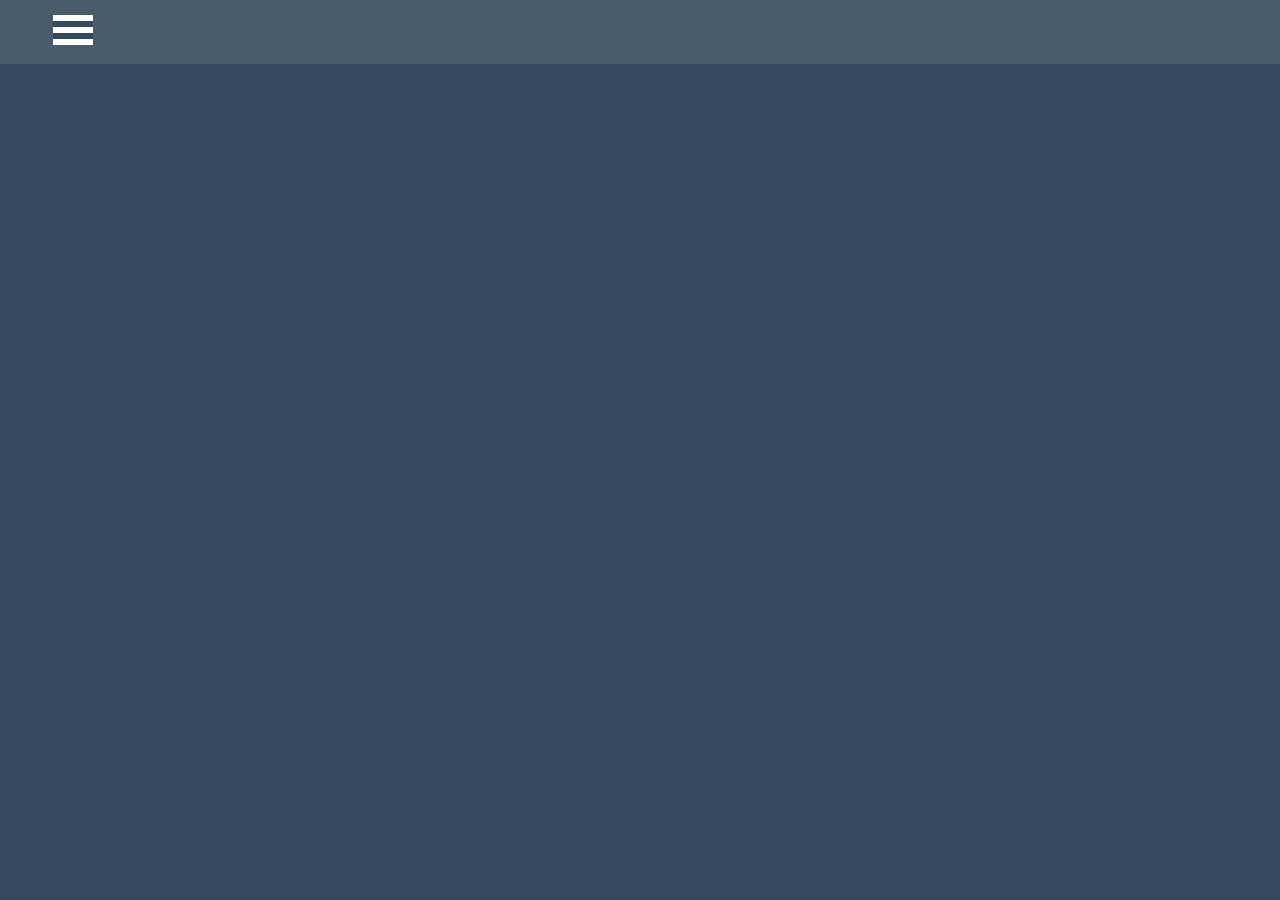
==== commit d189bbaa: "New MODACA MODACA mobile" ====
--- a/www/index.html
+++ b/www/index.html
@@ -1,456 +1,149 @@
 <!DOCTYPE html>
-<html>
-<head>
-	<title>Household Profile DB storage</title>
+<html lang="en" class="no-js">
+	<head>
+		<meta charset="UTF-8" />
+		<meta http-equiv="X-UA-Compatible" content="IE=edge,chrome=1"> 
+		<meta name="viewport" content="width=device-width, initial-scale=1.0"> 
+		<title>Multi-Level Push Menu - Demo 1</title>
+		<meta name="description" content="Multi-Level Push Menu: Off-screen navigation with multiple levels" />
+		<meta name="keywords" content="multi-level, menu, navigation, off-canvas, off-screen, mobile, levels, nested, transform" />
+		<meta name="author" content="Codrops" />
+		<link rel="shortcut icon" href="../favicon.ico">
+		
+		
+		<link rel="stylesheet" href="style.css">
 	
-	<meta name="viewport" content="width=device-width, initial-scale = 1.0, user-scalable = no">
-	<meta name="apple-mobile-web-app-capable" content="yes">
-	<meta name="apple-mobile-web-app-status-bar-style" content="black">
-	
-	 <link rel="stylesheet" href="jquery.mobile-1.4.2/jquery.mobile-1.4.2.min.css">
-	 <link rel="stylesheet" href="css/table.css">
-	 <script type="text/javascript" src="cordova.js"></script>
-	 <script type="text/javascript" src="js/jquery-1.9.1.min.js"></script>
-	 <script type="text/javascript" src="jquery.mobile-1.4.2/jquery.mobile-1.4.2.min.js"></script>
-	 <script type="text/javascript" src="js/register.js"></script> 
-	 <script type="text/javascript" src="js/iscroll.js"></script> 
-	  
-	<script type="text/javascript" charset="utf-8">
+		<link rel="stylesheet" type="text/css" href="css/normalize.css" />
+		<link rel="stylesheet" type="text/css" href="css/demo.css" />
+		<link rel="stylesheet" type="text/css" href="css/component.css" />
+		
+		<link rel="stylesheet" type="text/css" href="css/flaticon.css"> 
+		
+		<script type="text/javascript" src="cordova.js"></script>
+		<script src="js/modernizr.custom.js"></script>
+		
+		<style>
+			img, object{
+				max-height:100%;
+				max-width:100%;
+			}
+		</style>
+	</head>
+	<body>
+		<div class="container">
+			<!-- Push Wrapper -->
+			<div class="mp-pusher" id="mp-pusher">
 
-		function onDeviceReady() { 
-		 persistData(data1, data2, data3, data4, data5, data6, data7, data8, data9, data10, data11);
-		}
-	</script>
-	<style type="text/css">
-		.buttonClass, h2, p, .inputClass, #output, td {
-		 font-family: "Helvetica"; color: #000; font-size:1em; 
-		}
-		h2 {
-		 font-size:1.3em; font-weight: bold;
-		}
-		.buttonClass, .inputClass, #output, .buttonDel {
-		 border-radius:8px; 
-		 border:#878787 solid 1px; padding:.5em 1em;margin:.5em;
-		 -webkit-appearance:none;
-		} 
-		.buttonClass, .inputClass, #output {
-		 width: 46%;
-		} 
-		.buttonDel {
-		 background-color: #faa;
-		}
-		.buttonClass {
-		 text-align: center; height: 3em; background-color:#fff;
-		}
-		.inputClass {
-		 text-align: left; height: 2em; background-color:#ffe; width:90%; 
-		} 
-		#output {
-		 text-align: left; height: auto; background-color:#ffe; width:90%; 
-		}
-		.segment {
-		 display:block; border-radius:8px; background-color:#eee;
-		 border:#878787 solid 1px; padding:1em; margin:.5em;
-		 -webkit-appearance:none; 
-		 height: auto; 
-		}
-		table {
-		 width:100%;
-		}
-		td {
-		 font-size:.8em;
-		 padding: .5em;
-		 width:25%;
-		 border:1px gray solid;
-		 overflow:auto;
-		 line-height:1em; 
-		 border-radius: 4px;
-		 background-color: #fff;
-		}
-		.headercell {
-		 text-align:center;
-		 font-weight:bold;
-		}
-		@media screen and (max-width:800px) {
-		 .buttonClass { width: 100%;}
-	}
-	</style>
-</head>
+				<!-- mp-menu -->
+				<nav id="mp-menu" class="mp-menu">
+					<div class="mp-level">
+						<h2 class="icon icon-world">MODACA Menu</h2>
+						<ul>
+						<li class="icon icon-arrow-left">
+								<a class="icon icon-pencil2" href="#">&nbsp;Initial Data</a>
+								<div class="mp-level">
+									<h2 class="icon icon-pencil2">Initial Data</h2>
+									<ul>
+										<li><a href="SaveDeletePlace.html" class="icon icon-location">&nbsp; Location</a></li>
+										<li><a href="_population.html" class="icon icon-users">&nbsp; Population</a></li>
+										<li><a href="_ageDistribution.html" class="icon icon-bars">&nbsp; Age Distribution</a></li>
+										<li><a href="_educationLevel.html" class="icon icon-book">&nbsp; Education Level</a></li>
+										<li><a href="_occupation.html" class="icon icon-user3">&nbsp; Occupation</a></li>
+										<li><a href="_monthlyIncome.html" class="icon  icon-coin">&nbsp; Monthly Income</a></li>
+										
+										<li><a href="#" class="icon icon-cog">&nbsp; Settings</a></li>
+									</ul>
+								</div>
+							</li>
+							
+							<li class="icon icon-arrow-left">
+								<a class="icon icon-user" href="#">&nbsp;Profiles</a>
+								<div class="mp-level">
+									<h2 class="icon icon-user">Profile</h2>
+									<ul>
+										<li><a href="Household.html" class="icon icon-home">&nbsp; Household </a></li>
+										<li><a href="FamilyMember.html" class="icon icon-user22">&nbsp; family Member </a></li>
+										<li><a href="Baby.html" class="icon icon-github">&nbsp; Baby </a></li>
+										<li><a href="PregnantMother.html" class="icon icon-user2">&nbsp; Pregnant Mother </a></li>
+									</ul>
+								</div>
+							</li>
+							
+							<li class="icon icon-arrow-left">
+								<a class="icon icon-copy" href="#">&nbsp;Health Issue</a>
+								<div class="mp-level">
+									<h2 class="icon icon-copy">Health Issue</h2>
+									<ul>
+										<li><a href="_addHealthIssue.html" >&nbsp; Add Issue </a></li>
+										<li><a href="_addDeterminantestoHealthIssue.html" >&nbsp; Add Determinants </a></li>
+										<li><a href="#" >&nbsp; Create Questioner </a></li>
+									</ul>
+								</div>
+							</li>
+							
+							<li class="icon icon-arrow-left">
+								<a class="icon icon-sigma" href="#">&nbsp;Calculator</a>
+								<div class="mp-level">
+									<h2 class="icon icon-sigma">Health Calculator</h2>
+									<ul>
+										<li><a href="BMI.html" >&nbsp; BMI Calculator </a></li>
+										<li><a href="WHR.html" >&nbsp; WHR Calculator </a></li>
+									</ul>
+								</div>
+							</li>
+							
+							<li class="icon icon-arrow-left">
+								<a class="icon icon-list" href="#">&nbsp;Visualizing</a>
+								<div class="mp-level">
+									<h2 class="icon icon-list">Health Calculator</h2>
+									<ul>
+										<li><a href="#" >&nbsp; BMI variation</a></li>
+										<li><a href="#" >&nbsp; WHR variation</a></li>
+										<li><a href="#" >&nbsp; 5 Sense Development</a></li>
+									</ul>
+								</div>
+							</li>
+							
+							
+													
+							<li class="icon icon-arrow-left">
+								<a class="icon icon-location2" href="#">&nbsp;Geo Location</a>
+								<div class="mp-level">
+									<h2 class="icon icon-location2">Geo Location</h2>
+									<ul>
+										<li><a href="Navigation.html" class="flaticon-location28">&nbsp; Navigation </a></li>
+										<li><a href="SaveDeletePlace.html" class="flaticon-paper48">&nbsp; Adding Places </a></li>
+										<li><a href="SaveDeletePlace.html" class="flaticon-remove11">&nbsp; Deleting Places </a></li>
+										
+									</ul>
+								</div>
+							</li>
+							
+						</ul>
+					</div>
+				</nav>
+				<!-- /mp-menu -->
 
-<body>
-	<div data-role="page" id="page1">
-		<!--/header-->	
-		<div data-role="header" data-position="inline" data-theme="b">
-		
-			<a href="#" data-icon="back" data-rel="back" title="Go back">Back</a>
-			<h1>Household Profile</h1>
-			<a href="index.html" data-icon="home">Menu</a>
-			
-		</div>
-		<!--/header-->
-		<div id="wrapper">
-			 <form id="userInput" action ="" method="GET"> 
-				<div data-role="content">
-					
-					
-					<div class="homeId" data-role="fieldcontain">
-						<label for="homeId"> Home ID </label> 
-						<input name="homeId" class="inputClass" id="data1" placeholder="H0001" value="" data-mini="true" type="text">
-					</div>
-					
-					
-					<div class="lname" data-role="fieldcontain">
-						<label for="lname"> Owner </label> 
-						<input name="lname"class="inputClass" id="data2" placeholder="Aberathne" value="" type="text">
-					</div>
-					
-					
-					
-					<div data-role="fieldcontain">
-							<label for="select-choice-1" class="select">GramaNiladhari Division</label>
-							<select name="select-choice-GNW" class="inputClass" id="data3">
-								<option value="GramaNiladhari Division 1">GramaNiladhari Division 1</option>
-								<option value="GramaNiladhari Division 2">GramaNiladhari Division 2</option>
-								<option value="GramaNiladhari Division 3">GramaNiladhari Division 3</option>
-								<option value="GramaNiladhari Division 4">GramaNiladhari Division 4</option>
-							</select>
-					</div>
-					
-					
-					<div class="age" data-role="fieldcontain">
-						<label for="age"> Contact No </label> 
-						<input name="age" class="inputClass" id="data4" placeholder="071-9545-073" value="" type="number">
-					</div>
-					
-					
-					<div data-role="fieldcontain">
-						<label for="textarea">Address:</label>
-						<textarea cols="40" rows="8" name="address" class="inputClass" id="data5"></textarea>
-					</div>
-					
-					
-					<div class="ui-block-a"><button type="submit" data-theme="d">Location in a Map</button></div>
-					
-					
-					<div data-role="fieldcontain">
-							<label for="select-choice-1" class="select">Race</label>
-							<select name="select-choice-R" class="inputClass" id="data6">
-								<option value=" Sinhalese"> Sinhalese</option>
-								<option value=" Sri Lanka Tamils"> Sri Lanka Tamils</option>
-								<option value=" Moors"> Moors</option>
-								<option value=" Indian Tamils "> Indian Tamils </option>
-								<option value=" Malays "> Malays </option>
-								<option value=" Burghers ">  Burghers </option>
+				<div class="scroller"><!-- this is for emulating position fixed of the nav -->
+					<div class="scroller-inner">
+						<!-- Top Navigation -->
+						<div class="codrops-top clearfix">
+							<div class="block block">
+								<p><a href="#" id="trigger" class="menu-trigger">&nbsp;</a></p>
 								
-							</select>
-					</div>
-					
-					
-					<div data-role="fieldcontain">
-						 <label for="name">Income Rs:</label>
-						 <input type="text" name="income" class="inputClass" id="data7" value=""  />
-					</div>
-					
-					
-					<div data-role="fieldcontain">
-						 <label for="name">No of Members:</label>
-						 <input type="text" name="fmembers" class="inputClass" id="data8" value=""  />
-					</div>
-					
-					
-					<div class="ui-block-a"><button type="submit" data-icon="plus" data-theme="d">Add Family Members</button></div>
-					
-					
-					
-					<div data-role="fieldcontain">
-						 <label for="name">No of Pregnent Mother:</label>
-						 <input type="text" name="pmothers" class="inputClass" id="data9" value=""  />
-					</div>
-					
-					
-					
-					<div class="ui-block-a"><button type="submit" data-icon="plus" data-theme="d">Add Pregnent Mother</button></div>
-					
-					
-					<div data-role="fieldcontain">
-						 <label for="name">No of Babies:</label>
-						 <input type="text" name="babies" class="inputClass" id="data10" value=""  />
-					</div>
-					
-					
-					<div class="ui-body ui-body-a">
-					<label for="name">Consumptions:</label>
-								<div class="ui-block-b"><button type="submit" data-icon="plus" data-theme="a">Oil</button></div>
-								<div class="ui-block-b"><button type="submit" data-icon="plus" data-theme="a">Salt</button></div>
-								<div class="ui-block-b"><button type="submit"  data-icon="plus"data-theme="a">Flaour</button></div>
-					</div>
-					
-					
-					<div data-role="fieldcontain">
-							<label for="textarea">Notes:</label>
-							<textarea cols="40" rows="30" name="notes" class="inputClass" id="data11"></textarea>
-					</div>
-					
+							</div>
+						</div>
 						
-					<input class="buttonClass" type="button" value="Insert Data" onclick="persistData(this.form)">
-					
-				 </div>
-			 </form>
-		 </div>
+						<!-- <center><img src="images/home.jpg"></a><br /></center>-->
+					</div><!-- /scroller-inner -->
+				</div><!-- /scroller -->
 
-	 <q><em>Please make sure the data you entered is correct if not click on pink color button an delete it.</em></q>
-
-	<!-- insert query results here, text-only -->
-	 <label id="output" rows="15" placeholder="Results displayed here"></label> 
-	 
-	<div class="ui-body ui-body-b">
-					<label for="name">Danger Zone:</label>
-	 <input type="button" class="buttonClass" style="background-color: #faa;" onclick='dropDb();' value="Delete Database">
-	</div>
-	<!-- insert query results here as table rows --> 
-	<!-- <table><th><tr><td class="headercell">ID</td><td class="headercell">data1</td><td class="headercell">data2</td><td class="headercell">data3</td></tr></th></table>
-	 <div id="output2"></div>-->
-
-	 
-	</div>
-
-<script>
-
-/* IMPORTANT! for increased security, add form validation (not used on this page). 
-Perhaps get it from: http://rickharrison.github.io/validate.js/ */
-
-// set form field input
-
-function persistData(data1, data2, data3, data4, data5, data6, data7, data8, data9, data10, data11) {
-// get form entries
- var form = document.getElementById("userInput"); 
- var formdata1 = form.data1.value;
- var formdata2 = form.data2.value;
- var formdata3 = form.data3.value;
- var formdata4 = form.data4.value;
- var formdata5 = form.data5.value;
- var formdata6 = form.data6.value;
- var formdata7 = form.data7.value;
- var formdata8 = form.data8.value;
- var formdata9 = form.data9.value;
- var formdata10 = form.data10.value;
- var formdata11 = form.data11.value;
-// set value if input was blank
- if (formdata1 === "undefined") { formdata1 = "" }; 
- if (formdata2 === "undefined") { formdata2 = "" };
- if (formdata3 === "undefined") { formdata3 = "" };
- if (formdata4 === "undefined") { formdata4 = "" };
- if (formdata5 === "undefined") { formdata5 = "" };
- if (formdata6 === "undefined") { formdata6 = "" };
- if (formdata7 === "undefined") { formdata7 = "" };
- if (formdata8 === "undefined") { formdata8 = "" };
- if (formdata9 === "undefined") { formdata9 = "" };
- if (formdata10 === "undefined") { formdata10 = "" };
- if (formdata11 === "undefined") { formdata11 = "" };
-// check form entries on console
- console.log("data1 = " + formdata1); 
- console.log("data2 = " + formdata2);
- console.log("data3 = " + formdata3);
- console.log("data4 = " + formdata4);
- console.log("data5 = " + formdata5);
- console.log("data6 = " + formdata6);
- console.log("data7 = " + formdata7);
- console.log("data8 = " + formdata8);
- console.log("data9 = " + formdata9);
- console.log("data10 = " + formdata10);
- console.log("data11 = " + formdata11);
-// key, value pair into localStorage
- localStorage.setItem('formdata1Set', formdata1); 
- localStorage.setItem('formdata2Set', formdata2); 
- localStorage.setItem('formdata3Set', formdata3);
- localStorage.setItem('formdata4Set', formdata4);
- localStorage.setItem('formdata5Set', formdata5);
- localStorage.setItem('formdata6Set', formdata6);
- localStorage.setItem('formdata7Set', formdata7);
- localStorage.setItem('formdata8Set', formdata8);
- localStorage.setItem('formdata9Set', formdata9);
- localStorage.setItem('formdata10Set', formdata10);
- localStorage.setItem('formdata11Set', formdata11);
-// set the current time as the id to make it unique id
- var d = new Date();
- var new_id = d.getTime();
- localStorage.setItem('new_idSet', new_id);
-// proceed to next function
- startDB(); 
-}
-
-function startDB() {
- var db = window.openDatabase("Database", "1.0", "DEMO", 2000000);
- db.transaction(populateDB, errorCB, successCB);
-}
-
-// Form the query
-
-function populateDB(tx) {
- var formdata1Get = localStorage.getItem('formdata1Set'); // get data from localStorage
- var formdata2Get = localStorage.getItem('formdata2Set');
- var formdata3Get = localStorage.getItem('formdata3Set');
- var formdata4Get = localStorage.getItem('formdata4Set');
- var formdata5Get = localStorage.getItem('formdata5Set');
- var formdata6Get = localStorage.getItem('formdata6Set');
- var formdata7Get = localStorage.getItem('formdata7Set');
- var formdata8Get = localStorage.getItem('formdata8Set');
- var formdata9Get = localStorage.getItem('formdata9Set');
- var formdata10Get = localStorage.getItem('formdata10Set');
- var formdata11Get = localStorage.getItem('formdata11Set');
- var new_idGet = localStorage.getItem('new_idSet');
-// if no data has been entered, show note and stop the process
- if (formdata1Get.length < 1 && formdata2Get.length < 1 && formdata3Get.length < 1) { 
- document.getElementById("output").innerHTML = "\nPLEASE ENTER DATA"; return false; 
- }
- tx.executeSql('CREATE TABLE IF NOT EXISTS DEMO (id TEXT NOT NULL, data1 TEXT NULL, data2 TEXT NULL, data3 TEXT NULL, data4 TEXT NULL, data5 TEXT NULL, data6 TEXT NULL, data7 TEXT NULL, data8 TEXT NULL, data9 TEXT NULL, data10 TEXT NULL, data11 TEXT NULL)'); 
- tx.executeSql('INSERT INTO DEMO (id, data1, data2, data3, data4, data5, data6, data7, data8, data9, data10, data11) VALUES (\"' + new_idGet + '\"' + ', \"' + formdata1Get + '\", \"' + formdata2Get + '\", \"' + formdata3Get + '\", \"' + formdata4Get + '\", \"' + formdata5Get + '\", \"' + formdata6Get + '\", \"' + formdata7Get + '\", \"' +
- formdata8Get + '\", \"' + formdata9Get + '\", \"' + formdata10Get + '\", \"' + formdata11Get + '\")');
- queryDB(tx);
-}
-
-// Execute the query, grabbing all the data
-
-function queryDB(tx) {
- tx.executeSql("SELECT * FROM DEMO", [], querySuccess, errorCB);
-}
-
-function querySuccess(tx, results) {
- var len = results.rows.length;
- console.log("Returned rows = " + results.rows.length);
-// set output, output2 to blank so values are not appended to previous values
- document.getElementById("output").innerHTML = "";
-////// document.getElementById("output2").innerHTML = "";
-// loop through rows as many times as there are row results
- for (var i = 0; i < len; i++) { 
- var rowid = results.rows.item(i).id;
-// Display the query results within <textarea id="output"></textarea>
- document.getElementById("output").innerHTML += "\nID = " + results.rows.item(i).id +"<br>"+
- "\nHome ID = " + results.rows.item(i).data1 +"<br>"+
- "\ndata2 = " + results.rows.item(i).data2 +"<br>"+
- "\ndata3 = " + results.rows.item(i).data3 +"<br>"+
- "\ndata4 = " + results.rows.item(i).data4 +"<br>"+
- "\ndata5 = " + results.rows.item(i).data5 +"<br>"+
- "\ndata6 = " + results.rows.item(i).data6 +"<br>"+
- "\ndata7 = " + results.rows.item(i).data7 +"<br>"+
- "\ndata8 = " + results.rows.item(i).data8 +"<br>"+
- "\ndata9 = " + results.rows.item(i).data9 +"<br>"+
- "\ndata10= " + results.rows.item(i).data10 +"<br>"+
- "\ndata11= " + results.rows.item(i).data11 +"\n"+"<br><button class='buttonDel' onclick='delRecord(\"" + rowid + "\")' value='Delete'>Delete</button><br><br><br>";
- 
-// Display the query results as a table within <div id="output2"></div>
- /****document.getElementById("output2").innerHTML += "<table><tr><td><button class='buttonDel' onclick='delRecord(\"" + rowid + "\")' value='Delete'>Delete</button><br>" + results.rows.item(i).id + "</td><td>" + results.rows.item(i).data1 + "</td><td>" + results.rows.item(i).data2 + 
-"</td><td>" + results.rows.item(i).data3 + "</td></td>","</td><td>" + results.rows.item(i).data4 + "</td></td>","</td><td>" + results.rows.item(i).data5 + "</td></td>","</td><td>" + results.rows.item(i).data6 + "</td></td>","</td><td>" + results.rows.item(i).data7 +
- "</td></td>","</td><td>" + results.rows.item(i).data8 + "</td></td>","</td><td>" + results.rows.item(i).data9 + "</td></td>","</td><td>" + results.rows.item(i).data10 + "</td></td>","</td><td>" + results.rows.item(i).data11 + "</td></tr></table>";
- console.log("rowid = " + rowid); */
- }
-// reset form input fields to blank
- var form = document.getElementById("userInput"); 
- form.data1.value = "";
- form.data2.value = "";
- form.data3.value = ""; 
- form.data4.value = ""; 
- form.data5.value = ""; 
- form.data6.value = ""; 
- form.data7.value = ""; 
- form.data8.value = ""; 
- form.data9.value = ""; 
- form.data10.value = ""; 
- form.data11.value = ""; 
-}
-
-// Show DB onload (next two functions)
-
-function showDB(tx) {
- var db = window.openDatabase("Database", "1.0", "DEMO", 2000000);
- db.transaction(createDB, errorCB, successCB);
-}
-function createDB(tx) {
- tx.executeSql("SELECT * FROM DEMO", [], querySuccess, errorCB);
-}
-
-// Delete a row in the DB from button
-
-function delRecord(rowid) {
- var db = window.openDatabase("Database", "1.0", "DEMO", 2000000);
- db.transaction(
- function (tx) {
- tx.executeSql("DELETE FROM demo WHERE id = ?", [rowid]);
- }
- ); 
- document.getElementById("output").innerHTML = "";
- /*document.getElementById("output2").innerHTML = "";*/
- location.reload(false); // refresh page to show changes
-}
-
-// Transaction success callback
-
-function successCB() {
- console.log("_______ Success! _______");
-}
-
-// Transaction error callback
-
-function errorCB(err) {
- if (err.code == "0") {
- console.log("0 - UNKNOWN_ERR: The transaction failed for reasons unrelated to the database itself and not covered by any other error code.");
- }
- if (err.code == "1") {
- console.log("1 - DATABASE_ERR: The statement failed for database reasons not covered by any other error code.");
- }
- if (err.code == "2") {
- console.log("2 - VERSION_ERR: The operation failed because the actual database version was not what it should be. For example, a statement found that the actual database version no longer matched the expected version of the Database or DatabaseSync object, or the Database.changeVersion() or DatabaseSync.changeVersion() methods were passed a version that doesn't match the actual database version.");
- }
- if (err.code == "3") {
- console.log("3 - TOO_LARGE_ERR: The statement failed because the data returned from the database was too large. The SQL 'LIMIT' modifier might be useful to reduce the size of the result set.");
- }
- if (err.code == "4") {
- console.log("4 - QUOTA_ERR: The statement failed because there was not enough remaining storage space, or the storage quota was reached and the user declined to give more space to the database.");
- }
- if (err.code == "5") {
- console.log("5 - SYNTAX_ERR: The statement failed because of a syntax error, or the number of arguments did not match the number of ? placeholders in the statement, or the statement tried to use a statement that is not allowed, such as BEGIN, COMMIT, or ROLLBACK, or the statement tried to use a verb that could modify the database but the transaction was read-only.");
- }
- if (err.code == "6") {
- console.log("6 - CONSTRAINT_ERR: An INSERT, UPDATE, or REPLACE statement failed due to a constraint failure. For example, because a row was being inserted and the value given for the primary key column duplicated the value of an existing row.");
- }
- if (err.code == "7") {
- console.log("7 - TIMEOUT_ERR: A lock for the transaction could not be obtained in a reasonable time.");
- }
-}
-
-
-// "drop (delete) database" sequence, next two functions
-
-function dropDb() {
-// erase localStorage
- window.localStorage.clear();
-// erase form fields
- var form = document.getElementById("userInput"); 
- form.data1.value = "";
- form.data2.value = "";
- form.data3.value = "";
- form.data4.value = "";
- form.data5.value = "";
- form.data6.value = "";
- form.data7.value = "";
- form.data8.value = "";
- form.data9.value = "";
- form.data10.value = "";
- form.data11.value = "";
- document.getElementById("output").innerHTML = "";
- /*document.getElementById("output2").innerHTML = "";*/
-// start the "drop database" sequence
- var db = window.openDatabase("Database", "1.0", "DEMO", 2000000);
- db.transaction(dropDatabase, errorCB, successCB);
-}
-function dropDatabase(tx) {
- tx.executeSql('DROP TABLE IF EXISTS DEMO');
- console.log("_______ Table Dropped! _______");
-}
-
-// Show the DB contents on page load
-showDB(); 
-</script>
-</body>
-</html>
-<!-- ********************* HMTL5 Storage end *********************** -->+			</div><!-- /pusher -->
+		</div><!-- /container -->
+		<script src="js/classie.js"></script>
+		<script src="js/mlpushmenu.js"></script>
+		<script>
+			new mlPushMenu( document.getElementById( 'mp-menu' ), document.getElementById( 'trigger' ) );
+		</script>
+	</body>
+</html>
--- a/www/style.css
+++ b/www/style.css
@@ -0,0 +1,328 @@
+@font-face {
+	font-family: 'icomoon';
+	src:url('fonts/icomoon.eot?e518wr');
+	src:url('fonts/icomoon.eot?#iefixe518wr') format('embedded-opentype'),
+		url('fonts/icomoon.woff?e518wr') format('woff'),
+		url('fonts/icomoon.ttf?e518wr') format('truetype'),
+		url('fonts/icomoon.svg?e518wr#icomoon') format('svg');
+	font-weight: normal;
+	font-style: normal;
+}
+
+[class^="icon-"], [class*=" icon-"] {
+	font-family: 'icomoon';
+	speak: none;
+	font-style: normal;
+	font-weight: normal;
+	font-variant: normal;
+	text-transform: none;
+	line-height: 1;
+
+	/* Better Font Rendering =========== */
+	-webkit-font-smoothing: antialiased;
+	-moz-osx-font-smoothing: grayscale;
+}
+
+.icon-home:before {
+	content: "\e600";
+}
+.icon-office:before {
+	content: "\e601";
+}
+.icon-newspaper:before {
+	content: "\e602";
+}
+.icon-pencil:before {
+	content: "\e603";
+}
+.icon-pencil2:before {
+	content: "\e604";
+}
+.icon-droplet:before {
+	content: "\e605";
+}
+.icon-camera:before {
+	content: "\e606";
+}
+.icon-book:before {
+	content: "\e607";
+}
+.icon-profile:before {
+	content: "\e608";
+}
+.icon-copy:before {
+	content: "\e609";
+}
+.icon-copy2:before {
+	content: "\e60a";
+}
+.icon-paste:before {
+	content: "\e60b";
+}
+.icon-tags:before {
+	content: "\e60c";
+}
+.icon-barcode:before {
+	content: "\e60d";
+}
+.icon-qrcode:before {
+	content: "\e60e";
+}
+.icon-cart:before {
+	content: "\e60f";
+}
+.icon-coin:before {
+	content: "\e610";
+}
+.icon-address-book:before {
+	content: "\e611";
+}
+.icon-mobile:before {
+	content: "\e612";
+}
+.icon-disk:before {
+	content: "\e613";
+}
+.icon-undo:before {
+	content: "\e614";
+}
+.icon-redo:before {
+	content: "\e615";
+}
+.icon-bubble:before {
+	content: "\e616";
+}
+.icon-bubbles:before {
+	content: "\e617";
+}
+.icon-bubbles2:before {
+	content: "\e618";
+}
+.icon-user:before {
+	content: "\e619";
+}
+.icon-users:before {
+	content: "\e61a";
+}
+.icon-user2:before {
+	content: "\e646";
+}
+.icon-user22:before {
+	content: "\e61b";
+}
+.icon-user3:before {
+	content: "\e61c";
+}
+.icon-quotes-left:before {
+	content: "\e61d";
+}
+.icon-lock:before {
+	content: "\e61e";
+}
+.icon-lock2:before {
+	content: "\e61f";
+}
+.icon-unlocked:before {
+	content: "\e620";
+}
+.icon-cogs:before {
+	content: "\e621";
+}
+.icon-cog:before {
+	content: "\e622";
+}
+.icon-pie:before {
+	content: "\e623";
+}
+.icon-stats:before {
+	content: "\e624";
+}
+.icon-bars:before {
+	content: "\e625";
+}
+.icon-bars2:before {
+	content: "\e626";
+}
+.icon-mug:before {
+	content: "\e647";
+}
+.icon-food:before {
+	content: "\e648";
+}
+.icon-star:before {
+	content: "\e649";
+}
+.icon-heart:before {
+	content: "\e64a";
+}
+.icon-heart-broken:before {
+	content: "\e64b";
+}
+.icon-thumbs-up:before {
+	content: "\e64c";
+}
+.icon-happy:before {
+	content: "\e627";
+}
+.icon-sad:before {
+	content: "\e64d";
+}
+.icon-angry:before {
+	content: "\e64e";
+}
+.icon-shocked:before {
+	content: "\e64f";
+}
+.icon-shocked2:before {
+	content: "\e650";
+}
+.icon-neutral:before {
+	content: "\e651";
+}
+.icon-neutral2:before {
+	content: "\e652";
+}
+.icon-cancel-circle:before {
+	content: "\e653";
+}
+.icon-checkmark:before {
+	content: "\e628";
+}
+.icon-checkmark2:before {
+	content: "\e629";
+}
+.icon-minus:before {
+	content: "\e62a";
+}
+.icon-plus:before {
+	content: "\e62b";
+}
+.icon-volume-high:before {
+	content: "\e62c";
+}
+.icon-arrow-right:before {
+	content: "\e654";
+}
+.icon-arrow-left:before {
+	content: "\e655";
+}
+.icon-sigma:before {
+	content: "\e62d";
+}
+.icon-table:before {
+	content: "\e656";
+}
+.icon-table2:before {
+	content: "\e657";
+}
+.icon-googleplus:before {
+	content: "\e658";
+}
+.icon-facebook:before {
+	content: "\e659";
+}
+.icon-facebook2:before {
+	content: "\e65a";
+}
+.icon-facebook3:before {
+	content: "\e65b";
+}
+.icon-twitter:before {
+	content: "\e65c";
+}
+.icon-twitter2:before {
+	content: "\e65d";
+}
+.icon-feed:before {
+	content: "\e65e";
+}
+.icon-feed2:before {
+	content: "\e65f";
+}
+.icon-youtube:before {
+	content: "\e660";
+}
+.icon-youtube2:before {
+	content: "\e661";
+}
+.icon-github:before {
+	content: "\e662";
+}
+.icon-blogger:before {
+	content: "\e663";
+}
+.icon-blogger2:before {
+	content: "\e664";
+}
+.icon-file-powerpoint:before {
+	content: "\e62e";
+}
+.icon-locked:before {
+	content: "\e62f";
+}
+.icon-envelope:before {
+	content: "\e630";
+}
+.icon-briefcase:before {
+	content: "\e631";
+}
+.icon-cart2:before {
+	content: "\e632";
+}
+.icon-clock:before {
+	content: "\e633";
+}
+.icon-user4:before {
+	content: "\e634";
+}
+.icon-cog2:before {
+	content: "\e635";
+}
+.icon-pencil3:before {
+	content: "\e636";
+}
+.icon-chart:before {
+	content: "\e637";
+}
+.icon-file:before {
+	content: "\e638";
+}
+.icon-picture:before {
+	content: "\e639";
+}
+.icon-camera2:before {
+	content: "\e63a";
+}
+.icon-earth:before {
+	content: "\e63b";
+}
+.icon-location:before {
+	content: "\e63c";
+}
+.icon-heart2:before {
+	content: "\e63d";
+}
+.icon-wrench:before {
+	content: "\e63e";
+}
+.icon-location2:before {
+	content: "\e63f";
+}
+.icon-tag:before {
+	content: "\e640";
+}
+.icon-thumbsup:before {
+	content: "\e641";
+}
+.icon-thumbsdown:before {
+	content: "\e642";
+}
+.icon-coffee:before {
+	content: "\e643";
+}
+.icon-list:before {
+	content: "\e644";
+}
+.icon-addressbook:before {
+	content: "\e645";
+}
--- a/www/css/demo.css
+++ b/www/css/demo.css
@@ -0,0 +1,209 @@
+@import url(http://fonts.googleapis.com/css?family=Lato:300,400,700);
+@font-face {
+	font-weight: normal;
+	font-style: normal;
+	font-family: 'codropsicons';
+	src:url('../fonts/codropsicons/codropsicons.eot');
+	src:url('../fonts/codropsicons/codropsicons.eot?#iefix') format('embedded-opentype'),
+		url('../fonts/codropsicons/codropsicons.woff') format('woff'),
+		url('../fonts/codropsicons/codropsicons.ttf') format('truetype'),
+		url('../fonts/codropsicons/codropsicons.svg#codropsicons') format('svg');
+}
+
+body {
+	background: #34495e;
+	color: #fff;
+	font-weight: 300;
+	font-family: 'Lato', Calibri, Arial, sans-serif;
+}
+
+a {
+	text-decoration: none;
+	color: #f7f7f7;
+	outline: none;
+}
+
+a:hover, a:focus {
+	color: #fff;
+	outline: none;
+}
+
+/* Clearfix hack by Nicolas Gallagher: http://nicolasgallagher.com/micro-clearfix-hack/ */
+.clearfix:before,
+.clearfix:after {
+	display: table;
+	content: " ";
+}
+
+.clearfix:after {
+	clear: both;
+}
+
+.codrops-header,
+.codrops-top {
+	font-family: 'Lato', Arial, sans-serif;
+}
+
+.codrops-header {
+	margin: 0 auto;
+	padding: 2em;
+	background: rgba(0,0,0,0.01);
+	text-align: center;
+}
+
+.codrops-header h1 {
+	margin: 0;
+	font-weight: 300;
+	font-size: 2.625em;
+	line-height: 1.3;
+}
+
+.codrops-header span {
+	display: block;
+	padding: 0 0 0.6em 0.1em;
+	font-size: 60%;
+	opacity: 0.7;
+}
+
+/* To Navigation Style */
+.codrops-top {
+	width: 100%;
+	background: #91cfa1;
+	background: rgba(255, 255, 255, 0.1);
+	text-transform: uppercase;
+	font-size: 0.69em;
+	line-height: 2.2;
+}
+
+.codrops-top a {
+	display: inline-block;
+	padding: 0 1em;
+	color: #fff;
+	text-decoration: none;
+	letter-spacing: 0.1em;
+}
+
+.codrops-top a:hover {
+	background: rgba(255,255,255,0.95);
+	color: #333;
+}
+
+.codrops-top span.right {
+	float: right;
+}
+
+.codrops-top span.right a {
+	display: block;
+	float: left;
+}
+
+.codrops-icon:before {
+	margin: 0 4px;
+	text-transform: none;
+	font-weight: normal;
+	font-style: normal;
+	font-variant: normal;
+	font-family: 'codropsicons';
+	line-height: 1;
+	speak: none;
+	-webkit-font-smoothing: antialiased;
+}
+
+.codrops-icon-drop:before {
+	content: "\e001";
+}
+
+.codrops-icon-prev:before {
+	content: "\e004";
+}
+
+/* Demo Buttons Style */
+.codrops-demos {
+	padding-top: 1em;
+	font-size: 1.1em;
+}
+
+.codrops-demos a {
+	display: block;
+	float: left;
+	clear: both;
+	margin: 0.5em 0.5em 0.5em 1.9em;
+	padding: 1em 1.1em;
+	width: 280px;
+	outline: none;
+	color: #fff;
+	background: #336ca6;
+	text-align: center;
+	text-decoration: none;
+	font-weight: 700;
+}
+
+.codrops-demos a:hover,
+.codrops-demos a.current-demo,
+.codrops-demos a.current-demo:hover {
+	opacity: 0.6;
+}
+
+.content {
+	padding: 4em 2em;
+	max-width: 1200px;
+	margin: 0 auto;
+}
+
+.block {
+	float: left;
+	padding: 1em 3em;
+}
+
+.block-40 {
+	width: 40%;
+}
+
+.block-60 {
+	width: 60%;
+}
+
+.block p {
+	margin: 0;
+	padding: 0 1em 0.6em;
+	font-size: 1.8em;
+	line-height: 1.5;
+}
+
+.info {
+	text-align: center;
+	font-size: 1.5em;
+	margin-top: 3em;
+	clear: both;
+	padding-top: 3em;
+	color: rgba(255,255,255,0.5);
+}
+
+.info a {
+	font-weight: 700;
+	font-size: 0.9em;
+}
+
+.info a:hover {
+	color: #336ca6;
+}
+
+@media screen and (max-width: 69em) {
+	.block {
+		float: none;
+		width: 100% !important;
+		padding: 1em;
+	}
+}
+
+@media screen and (max-width: 25em) {
+
+	body {
+		font-size: 80%;
+	}
+
+	.codrops-icon span {
+		display: none;
+	}
+
+}
--- a/www/css/component.css
+++ b/www/css/component.css
@@ -0,0 +1,297 @@
+*,
+*:after,
+*::before {
+    -webkit-box-sizing: border-box;
+    -moz-box-sizing: border-box;
+    box-sizing: border-box;
+}
+
+html, body, .container, .scroller {
+	height: 100%;
+}
+
+.scroller {
+	overflow-y: scroll;
+}
+
+.scroller,
+.scroller-inner {
+	position: relative;
+}
+
+.container {
+	position: relative;
+	overflow: hidden;
+	background: #34495e;
+}
+
+.menu-trigger {
+	position: relative;
+	padding-left: 60px;
+	font-size: 0.9em;
+}
+
+.menu-trigger:before {
+	position: absolute;
+	top: 2px;
+	left: 0;
+	width: 40px;
+	height: 6px;
+	background: #fff;
+	box-shadow: 0 6px #34495e, 0 12px #fff, 0 18px #34495e, 0 24px #fff;
+	content: '';
+}
+
+.mp-pusher {
+	position: relative;
+	left: 0;
+	height: 100%;
+}
+
+.mp-menu {
+	position: absolute; /* we can't use fixed here :( */
+	top: 0;
+	left: 0;
+	z-index: 1;
+	width: 300px;
+	height: 100%;
+	-webkit-transform: translate3d(-100%, 0, 0);
+	-moz-transform: translate3d(-100%, 0, 0);
+	transform: translate3d(-100%, 0, 0);
+}
+
+.mp-level {
+	position: absolute;
+	top: 0;
+	left: 0;
+	width: 100%;
+	height: 100%;
+	background: #336ca6;
+	-webkit-transform: translate3d(-100%, 0, 0);
+	-moz-transform: translate3d(-100%, 0, 0);
+	transform: translate3d(-100%, 0, 0);
+}
+
+/* overlays for pusher and for level that gets covered */
+.mp-pusher::after,
+.mp-level::after,
+.mp-level::before {
+	position: absolute;
+	top: 0;
+	right: 0;
+	width: 0;
+	height: 0;
+	content: '';
+	opacity: 0;
+}
+
+.mp-pusher::after,
+.mp-level::after {
+	background: rgba(0,0,0,0.3);
+	-webkit-transition: opacity 0.3s, width 0.1s 0.3s, height 0.1s 0.3s;
+	-moz-transition: opacity 0.3s, width 0.1s 0.3s, height 0.1s 0.3s;
+	transition: opacity 0.3s, width 0.1s 0.3s, height 0.1s 0.3s;
+}
+
+.mp-level::after {
+	z-index: -1;
+}
+
+.mp-pusher.mp-pushed::after,
+.mp-level.mp-level-overlay::after {
+	width: 100%;
+	height: 100%;
+	opacity: 1;
+	-webkit-transition: opacity 0.3s;
+	-moz-transition: opacity 0.3s;
+	transition: opacity 0.3s;
+}
+
+.mp-level.mp-level-overlay {
+	cursor: pointer;
+}
+
+.mp-level.mp-level-overlay.mp-level::before {
+	width: 100%;
+	height: 100%;
+	background: transparent;
+	opacity: 1;
+}
+
+.mp-pusher,
+.mp-level {
+	-webkit-transition: all 0.5s;
+	-moz-transition: all 0.5s;
+	transition: all 0.5s;
+}
+
+/* overlap */
+.mp-overlap .mp-level.mp-level-open {
+	box-shadow: 1px 0 2px rgba(0,0,0,0.2);
+	-webkit-transform: translate3d(-40px, 0, 0);
+	-moz-transform: translate3d(-40px, 0, 0);
+	transform: translate3d(-40px, 0, 0);
+}
+
+/* First level */
+.mp-menu > .mp-level,
+.mp-menu > .mp-level.mp-level-open,
+.mp-menu.mp-overlap > .mp-level,
+.mp-menu.mp-overlap > .mp-level.mp-level-open {
+	box-shadow: none;
+	-webkit-transform: translate3d(0, 0, 0);
+	-moz-transform: translate3d(0, 0, 0);
+	transform: translate3d(0, 0, 0);
+}
+
+/* cover */
+.mp-cover .mp-level.mp-level-open {
+	-webkit-transform: translate3d(0, 0, 0);
+	-moz-transform: translate3d(0, 0, 0);
+	transform: translate3d(0, 0, 0);
+}
+
+.mp-cover .mp-level.mp-level-open > ul > li > .mp-level:not(.mp-level-open) {
+	-webkit-transform: translate3d(-100%, 0, 0);
+	-moz-transform: translate3d(-100%, 0, 0);
+	transform: translate3d(-100%, 0, 0);
+}
+
+/* content style */
+.mp-menu ul {
+	margin: 0;
+	padding: 0;
+	list-style: none;
+}
+
+.mp-menu h2 {
+	margin: 0;
+	padding: 1em;
+	color: rgba(0,0,0,0.4);
+	text-shadow: 0 0 1px rgba(0,0,0,0.1);
+	font-weight: 300;
+	font-size: 2em;
+}
+
+.mp-menu.mp-overlap h2::before {
+	position: absolute;
+	top: 0;
+	right: 0;
+	margin-right: 8px;
+	font-size: 75%;
+	line-height: 1.8;
+	opacity: 0;
+	-webkit-transition: opacity 0.3s, -webkit-transform 0.1s 0.3s;
+	-moz-transition: opacity 0.3s, -moz-transform 0.1s 0.3s;
+	transition: opacity 0.3s, transform 0.1s 0.3s;
+	-webkit-transform: translateX(-100%);
+	-moz-transform: translateX(-100%);
+	transform: translateX(-100%);
+}
+
+.mp-menu.mp-cover h2 {
+	text-transform: uppercase;
+	font-weight: 700;
+	letter-spacing: 1px;
+	font-size: 1em;
+}
+
+.mp-overlap .mp-level.mp-level-overlay > h2::before {
+	opacity: 1;
+	-webkit-transition: -webkit-transform 0.3s, opacity 0.3s;
+	-moz-transition: -moz-transform 0.3s, opacity 0.3s;
+	transition: transform 0.3s, opacity 0.3s;
+	-webkit-transform: translateX(0);
+	-moz-transform: translateX(0);
+	transform: translateX(0);
+}
+
+.mp-menu ul li > a {
+	display: block;
+	padding: 0.7em 1em 0.7em 1.8em;
+	outline: none;
+	box-shadow: inset 0 -1px rgba(0,0,0,0.2);
+	text-shadow: 0 0 1px rgba(255,255,255,0.1);
+	font-size: 1.4em;
+	-webkit-transition: background 0.3s, box-shadow 0.3s;
+	-moz-transition: background 0.3s, box-shadow 0.3s;
+	transition: background 0.3s, box-shadow 0.3s;
+}
+
+.mp-menu ul li::before {
+	position: absolute;
+	left: 10px;
+	z-index: -1;
+	color: rgba(0,0,0,0.2);
+	line-height: 3.5;
+}
+
+.mp-level > ul > li:first-child > a {
+	box-shadow: inset 0 -1px rgba(0,0,0,0.2), inset 0 1px rgba(0,0,0,0.2);
+}
+
+.mp-menu ul li a:hover,
+.mp-level > ul > li:first-child > a:hover {
+	background: rgba(0,0,0,0.2);
+	box-shadow: inset 0 -1px rgba(0,0,0,0);
+}
+
+.mp-menu .mp-level.mp-level-overlay > ul > li > a,
+.mp-level.mp-level-overlay > ul > li:first-child > a {
+	box-shadow: inset 0 -1px rgba(0,0,0,0);
+}
+
+.mp-level > ul > li:first-child > a:hover,
+.mp-level.mp-level-overlay > ul > li:first-child > a {
+	box-shadow: inset 0 -1px rgba(0,0,0,0), inset 0 1px rgba(0,0,0,0);
+} /* seems like Chrome 34.0.1847.131 needs the second shadow otherwise the transition breaks */
+
+.mp-back {
+	background: rgba(0,0,0,0.1);
+	outline: none;
+	color: #fff;
+	text-transform: uppercase;
+	letter-spacing: 1px;
+	font-weight: 700;
+	display: block;
+	font-size: 0.8em;
+	padding: 1em;
+	position: relative;
+	box-shadow: inset 0 1px rgba(0,0,0,0.1);
+	-webkit-transition: background 0.3s;
+	-moz-transition: background 0.3s;
+	transition: background 0.3s;
+}
+
+.mp-back::after {
+	font-family: 'linecons';
+	position: absolute;
+	content: "\e037";
+	right: 10px;
+	font-size: 1.3em;
+	color: rgba(0,0,0,0.3);
+}
+
+.mp-menu .mp-level.mp-level-overlay > .mp-back,
+.mp-menu .mp-level.mp-level-overlay > .mp-back::after {
+	background: transparent;
+	box-shadow: none;
+	color: transparent;
+}
+
+/* Fallback example for browsers that don't support 3D transforms (and no JS fallback) */
+/* We'll show the first level only */
+.no-csstransforms3d .mp-pusher,
+.no-js .mp-pusher {
+	padding-left: 300px;
+}
+
+.no-csstransforms3d .mp-menu .mp-level,
+.no-js .mp-menu .mp-level {
+	display: none;
+}
+
+.no-csstransforms3d .mp-menu > .mp-level,
+.no-js .mp-menu > .mp-level {
+	display: block;
+}
--- a/www/css/flaticon.css
+++ b/www/css/flaticon.css
@@ -0,0 +1,1120 @@
+@font-face {
+	font-family: "Flaticon";
+	src: url("flaticon.eot");
+	src: url("flaticon.eot#iefix") format("embedded-opentype"),
+	url("flaticon.woff") format("woff"),
+	url("flaticon.ttf") format("truetype"),
+	url("flaticon.svg") format("svg");
+	font-weight: normal;
+	font-style: normal;
+}
+[class^="flaticon-"]:before, [class*=" flaticon-"]:before,
+[class^="flaticon-"]:after, [class*=" flaticon-"]:after {   
+	font-family: Flaticon;
+        font-size: 20px;
+font-style: normal;
+margin-left: 20px;
+}.flaticon-adjust4:before {
+	content: "\e000";
+}
+.flaticon-align14:before {
+	content: "\e001";
+}
+.flaticon-align15:before {
+	content: "\e002";
+}
+.flaticon-align16:before {
+	content: "\e003";
+}
+.flaticon-ambulance8:before {
+	content: "\e004";
+}
+.flaticon-anchor16:before {
+	content: "\e005";
+}
+.flaticon-android4:before {
+	content: "\e006";
+}
+.flaticon-angle1:before {
+	content: "\e007";
+}
+.flaticon-angle2:before {
+	content: "\e008";
+}
+.flaticon-angle:before {
+	content: "\e009";
+}
+.flaticon-apple22:before {
+	content: "\e00a";
+}
+.flaticon-archive15:before {
+	content: "\e00b";
+}
+.flaticon-arrow459:before {
+	content: "\e00c";
+}
+.flaticon-arrow460:before {
+	content: "\e00d";
+}
+.flaticon-arrow461:before {
+	content: "\e00e";
+}
+.flaticon-arrow462:before {
+	content: "\e00f";
+}
+.flaticon-arrow463:before {
+	content: "\e010";
+}
+.flaticon-arrow464:before {
+	content: "\e011";
+}
+.flaticon-arrow465:before {
+	content: "\e012";
+}
+.flaticon-arrow466:before {
+	content: "\e013";
+}
+.flaticon-arrow467:before {
+	content: "\e014";
+}
+.flaticon-arrowhead5:before {
+	content: "\e015";
+}
+.flaticon-arrowhead6:before {
+	content: "\e016";
+}
+.flaticon-arrowheads:before {
+	content: "\e017";
+}
+.flaticon-asterisk2:before {
+	content: "\e018";
+}
+.flaticon-ban:before {
+	content: "\e019";
+}
+.flaticon-bar10:before {
+	content: "\e01a";
+}
+.flaticon-barcode2:before {
+	content: "\e01b";
+}
+.flaticon-beaker2:before {
+	content: "\e01c";
+}
+.flaticon-beer9:before {
+	content: "\e01d";
+}
+.flaticon-bell13:before {
+	content: "\e01e";
+}
+.flaticon-bitbucket:before {
+	content: "\e01f";
+}
+.flaticon-bitcoin:before {
+	content: "\e020";
+}
+.flaticon-bold14:before {
+	content: "\e021";
+}
+.flaticon-book95:before {
+	content: "\e022";
+}
+.flaticon-bookmark10:before {
+	content: "\e023";
+}
+.flaticon-bookmark9:before {
+	content: "\e024";
+}
+.flaticon-branch:before {
+	content: "\e025";
+}
+.flaticon-briefcase11:before {
+	content: "\e026";
+}
+.flaticon-bug6:before {
+	content: "\e027";
+}
+.flaticon-building8:before {
+	content: "\e028";
+}
+.flaticon-bull1:before {
+	content: "\e029";
+}
+.flaticon-bullseye:before {
+	content: "\e02a";
+}
+.flaticon-calendar51:before {
+	content: "\e02b";
+}
+.flaticon-calendar52:before {
+	content: "\e02c";
+}
+.flaticon-camera46:before {
+	content: "\e02d";
+}
+.flaticon-camera47:before {
+	content: "\e02e";
+}
+.flaticon-caret4:before {
+	content: "\e02f";
+}
+.flaticon-caret5:before {
+	content: "\e030";
+}
+.flaticon-caret6:before {
+	content: "\e031";
+}
+.flaticon-center5:before {
+	content: "\e032";
+}
+.flaticon-certificate6:before {
+	content: "\e033";
+}
+.flaticon-check29:before {
+	content: "\e034";
+}
+.flaticon-check30:before {
+	content: "\e035";
+}
+.flaticon-check31:before {
+	content: "\e036";
+}
+.flaticon-checkered2:before {
+	content: "\e037";
+}
+.flaticon-chevron17:before {
+	content: "\e038";
+}
+.flaticon-chevron18:before {
+	content: "\e039";
+}
+.flaticon-chevron19:before {
+	content: "\e03a";
+}
+.flaticon-chevron20:before {
+	content: "\e03b";
+}
+.flaticon-chevron21:before {
+	content: "\e03c";
+}
+.flaticon-chevron22:before {
+	content: "\e03d";
+}
+.flaticon-chevron23:before {
+	content: "\e03e";
+}
+.flaticon-chevron24:before {
+	content: "\e03f";
+}
+.flaticon-circle33:before {
+	content: "\e040";
+}
+.flaticon-circle34:before {
+	content: "\e041";
+}
+.flaticon-circular56:before {
+	content: "\e042";
+}
+.flaticon-cloud106:before {
+	content: "\e043";
+}
+.flaticon-cloud107:before {
+	content: "\e044";
+}
+.flaticon-code10:before {
+	content: "\e045";
+}
+.flaticon-code11:before {
+	content: "\e046";
+}
+.flaticon-coffee18:before {
+	content: "\e047";
+}
+.flaticon-cog2:before {
+	content: "\e048";
+}
+.flaticon-cogs3:before {
+	content: "\e049";
+}
+.flaticon-collapse2:before {
+	content: "\e04a";
+}
+.flaticon-comment32:before {
+	content: "\e04b";
+}
+.flaticon-comment33:before {
+	content: "\e04c";
+}
+.flaticon-comments16:before {
+	content: "\e04d";
+}
+.flaticon-compass41:before {
+	content: "\e04e";
+}
+.flaticon-computer74:before {
+	content: "\e04f";
+}
+.flaticon-copy10:before {
+	content: "\e050";
+}
+.flaticon-correct8:before {
+	content: "\e051";
+}
+.flaticon-couple35:before {
+	content: "\e052";
+}
+.flaticon-credit40:before {
+	content: "\e053";
+}
+.flaticon-crop4:before {
+	content: "\e054";
+}
+.flaticon-cross41:before {
+	content: "\e055";
+}
+.flaticon-css3:before {
+	content: "\e056";
+}
+.flaticon-curved8:before {
+	content: "\e057";
+}
+.flaticon-cut18:before {
+	content: "\e058";
+}
+.flaticon-dashboard2:before {
+	content: "\e059";
+}
+.flaticon-delivery7:before {
+	content: "\e05a";
+}
+.flaticon-desktop14:before {
+	content: "\e05b";
+}
+.flaticon-dot:before {
+	content: "\e05c";
+}
+.flaticon-double28:before {
+	content: "\e05d";
+}
+.flaticon-double29:before {
+	content: "\e05e";
+}
+.flaticon-double30:before {
+	content: "\e05f";
+}
+.flaticon-double31:before {
+	content: "\e060";
+}
+.flaticon-double32:before {
+	content: "\e061";
+}
+.flaticon-download62:before {
+	content: "\e062";
+}
+.flaticon-download63:before {
+	content: "\e063";
+}
+.flaticon-dribbble4:before {
+	content: "\e064";
+}
+.flaticon-dropbox13:before {
+	content: "\e065";
+}
+.flaticon-earth17:before {
+	content: "\e066";
+}
+.flaticon-edit24:before {
+	content: "\e067";
+}
+.flaticon-eject14:before {
+	content: "\e068";
+}
+.flaticon-envelope4:before {
+	content: "\e069";
+}
+.flaticon-envelope5:before {
+	content: "\e06a";
+}
+.flaticon-euro29:before {
+	content: "\e06b";
+}
+.flaticon-exchange1:before {
+	content: "\e06c";
+}
+.flaticon-exclamation8:before {
+	content: "\e06d";
+}
+.flaticon-exclamation9:before {
+	content: "\e06e";
+}
+.flaticon-expand16:before {
+	content: "\e06f";
+}
+.flaticon-external1:before {
+	content: "\e070";
+}
+.flaticon-external2:before {
+	content: "\e071";
+}
+.flaticon-eye50:before {
+	content: "\e072";
+}
+.flaticon-eye51:before {
+	content: "\e073";
+}
+.flaticon-facebook25:before {
+	content: "\e074";
+}
+.flaticon-facebook26:before {
+	content: "\e075";
+}
+.flaticon-facetime:before {
+	content: "\e076";
+}
+.flaticon-fast13:before {
+	content: "\e077";
+}
+.flaticon-female76:before {
+	content: "\e078";
+}
+.flaticon-fighter2:before {
+	content: "\e079";
+}
+.flaticon-file27:before {
+	content: "\e07a";
+}
+.flaticon-file28:before {
+	content: "\e07b";
+}
+.flaticon-film28:before {
+	content: "\e07c";
+}
+.flaticon-filter10:before {
+	content: "\e07d";
+}
+.flaticon-finger6:before {
+	content: "\e07e";
+}
+.flaticon-fire16:before {
+	content: "\e07f";
+}
+.flaticon-fire17:before {
+	content: "\e080";
+}
+.flaticon-flag28:before {
+	content: "\e081";
+}
+.flaticon-flickr8:before {
+	content: "\e082";
+}
+.flaticon-fluffy1:before {
+	content: "\e083";
+}
+.flaticon-folder64:before {
+	content: "\e084";
+}
+.flaticon-folder65:before {
+	content: "\e085";
+}
+.flaticon-folder66:before {
+	content: "\e086";
+}
+.flaticon-font2:before {
+	content: "\e087";
+}
+.flaticon-font3:before {
+	content: "\e088";
+}
+.flaticon-fork9:before {
+	content: "\e089";
+}
+.flaticon-forward8:before {
+	content: "\e08a";
+}
+.flaticon-four29:before {
+	content: "\e08b";
+}
+.flaticon-foursquare5:before {
+	content: "\e08c";
+}
+.flaticon-frown:before {
+	content: "\e08d";
+}
+.flaticon-fullscreen4:before {
+	content: "\e08e";
+}
+.flaticon-gamepad1:before {
+	content: "\e08f";
+}
+.flaticon-gift49:before {
+	content: "\e090";
+}
+.flaticon-github10:before {
+	content: "\e091";
+}
+.flaticon-github11:before {
+	content: "\e092";
+}
+.flaticon-github12:before {
+	content: "\e093";
+}
+.flaticon-gittip:before {
+	content: "\e094";
+}
+.flaticon-glass8:before {
+	content: "\e095";
+}
+.flaticon-google25:before {
+	content: "\e096";
+}
+.flaticon-google26:before {
+	content: "\e097";
+}
+.flaticon-great11:before {
+	content: "\e098";
+}
+.flaticon-group41:before {
+	content: "\e099";
+}
+.flaticon-half14:before {
+	content: "\e09a";
+}
+.flaticon-hand34:before {
+	content: "\e09b";
+}
+.flaticon-hand35:before {
+	content: "\e09c";
+}
+.flaticon-hand40:before {
+	content: "\e09d";
+}
+.flaticon-hdd:before {
+	content: "\e09e";
+}
+.flaticon-heart74:before {
+	content: "\e09f";
+}
+.flaticon-heart75:before {
+	content: "\e0a0";
+}
+.flaticon-horizontal9:before {
+	content: "\e0a1";
+}
+.flaticon-hostpital:before {
+	content: "\e0a2";
+}
+.flaticon-hotel17:before {
+	content: "\e0a3";
+}
+.flaticon-html4:before {
+	content: "\e0a4";
+}
+.flaticon-inbox12:before {
+	content: "\e0a5";
+}
+.flaticon-increase:before {
+	content: "\e0a6";
+}
+.flaticon-indent1:before {
+	content: "\e0a7";
+}
+.flaticon-information34:before {
+	content: "\e0a8";
+}
+.flaticon-information35:before {
+	content: "\e0a9";
+}
+.flaticon-instagram3:before {
+	content: "\e0aa";
+}
+.flaticon-italicize:before {
+	content: "\e0ab";
+}
+.flaticon-keyboard13:before {
+	content: "\e0ac";
+}
+.flaticon-left32:before {
+	content: "\e0ad";
+}
+.flaticon-legal1:before {
+	content: "\e0ae";
+}
+.flaticon-lemon3:before {
+	content: "\e0af";
+}
+.flaticon-leter:before {
+	content: "\e0b0";
+}
+.flaticon-letter15:before {
+	content: "\e0b1";
+}
+.flaticon-level:before {
+	content: "\e0b2";
+}
+.flaticon-light45:before {
+	content: "\e0b3";
+}
+.flaticon-lightning14:before {
+	content: "\e0b4";
+}
+.flaticon-link15:before {
+	content: "\e0b5";
+}
+.flaticon-linkedin10:before {
+	content: "\e0b6";
+}
+.flaticon-linkedin9:before {
+	content: "\e0b7";
+}
+.flaticon-linux3:before {
+	content: "\e0b8";
+}
+.flaticon-list28:before {
+	content: "\e0b9";
+}
+.flaticon-list29:before {
+	content: "\e0ba";
+}
+.flaticon-list30:before {
+	content: "\e0bb";
+}
+.flaticon-listing1:before {
+	content: "\e0bc";
+}
+.flaticon-location28:before {
+	content: "\e0bd";
+}
+.flaticon-lock24:before {
+	content: "\e0be";
+}
+.flaticon-long3:before {
+	content: "\e0bf";
+}
+.flaticon-long4:before {
+	content: "\e0c0";
+}
+.flaticon-long5:before {
+	content: "\e0c1";
+}
+.flaticon-long6:before {
+	content: "\e0c2";
+}
+.flaticon-magic7:before {
+	content: "\e0c3";
+}
+.flaticon-male93:before {
+	content: "\e0c4";
+}
+.flaticon-map25:before {
+	content: "\e0c5";
+}
+.flaticon-maxcdn:before {
+	content: "\e0c6";
+}
+.flaticon-medkit:before {
+	content: "\e0c7";
+}
+.flaticon-meh:before {
+	content: "\e0c8";
+}
+.flaticon-microphone27:before {
+	content: "\e0c9";
+}
+.flaticon-microphone28:before {
+	content: "\e0ca";
+}
+.flaticon-minus18:before {
+	content: "\e0cb";
+}
+.flaticon-minus19:before {
+	content: "\e0cc";
+}
+.flaticon-minus20:before {
+	content: "\e0cd";
+}
+.flaticon-minus21:before {
+	content: "\e0ce";
+}
+.flaticon-minus22:before {
+	content: "\e0cf";
+}
+.flaticon-mobile29:before {
+	content: "\e0d0";
+}
+.flaticon-money10:before {
+	content: "\e0d1";
+}
+.flaticon-moon18:before {
+	content: "\e0d2";
+}
+.flaticon-move14:before {
+	content: "\e0d3";
+}
+.flaticon-music66:before {
+	content: "\e0d4";
+}
+.flaticon-music67:before {
+	content: "\e0d5";
+}
+.flaticon-musical32:before {
+	content: "\e0d6";
+}
+.flaticon-nine10:before {
+	content: "\e0d7";
+}
+.flaticon-numbered4:before {
+	content: "\e0d8";
+}
+.flaticon-ok2:before {
+	content: "\e0d9";
+}
+.flaticon-ok3:before {
+	content: "\e0da";
+}
+.flaticon-open94:before {
+	content: "\e0db";
+}
+.flaticon-open95:before {
+	content: "\e0dc";
+}
+.flaticon-open96:before {
+	content: "\e0dd";
+}
+.flaticon-open97:before {
+	content: "\e0de";
+}
+.flaticon-paper47:before {
+	content: "\e0df";
+}
+.flaticon-paper48:before {
+	content: "\e0e0";
+}
+.flaticon-paste2:before {
+	content: "\e0e1";
+}
+.flaticon-pause14:before {
+	content: "\e0e2";
+}
+.flaticon-pencil30:before {
+	content: "\e0e3";
+}
+.flaticon-photo33:before {
+	content: "\e0e4";
+}
+.flaticon-picture13:before {
+	content: "\e0e5";
+}
+.flaticon-pinterest12:before {
+	content: "\e0e6";
+}
+.flaticon-pinterest13:before {
+	content: "\e0e7";
+}
+.flaticon-plane12:before {
+	content: "\e0e8";
+}
+.flaticon-plant16:before {
+	content: "\e0e9";
+}
+.flaticon-play39:before {
+	content: "\e0ea";
+}
+.flaticon-play40:before {
+	content: "\e0eb";
+}
+.flaticon-play41:before {
+	content: "\e0ec";
+}
+.flaticon-play42:before {
+	content: "\e0ed";
+}
+.flaticon-plus25:before {
+	content: "\e0ee";
+}
+.flaticon-plus26:before {
+	content: "\e0ef";
+}
+.flaticon-plus27:before {
+	content: "\e0f0";
+}
+.flaticon-power27:before {
+	content: "\e0f1";
+}
+.flaticon-printing1:before {
+	content: "\e0f2";
+}
+.flaticon-puzzle12:before {
+	content: "\e0f3";
+}
+.flaticon-qr2:before {
+	content: "\e0f4";
+}
+.flaticon-question22:before {
+	content: "\e0f5";
+}
+.flaticon-question23:before {
+	content: "\e0f6";
+}
+.flaticon-quote2:before {
+	content: "\e0f7";
+}
+.flaticon-reduced:before {
+	content: "\e0f8";
+}
+.flaticon-refresh36:before {
+	content: "\e0f9";
+}
+.flaticon-refresh37:before {
+	content: "\e0fa";
+}
+.flaticon-remove10:before {
+	content: "\e0fb";
+}
+.flaticon-remove11:before {
+	content: "\e0fc";
+}
+.flaticon-renren:before {
+	content: "\e0fd";
+}
+.flaticon-reorder:before {
+	content: "\e0fe";
+}
+.flaticon-reply8:before {
+	content: "\e0ff";
+}
+.flaticon-reply9:before {
+	content: "\e100";
+}
+.flaticon-resize4:before {
+	content: "\e101";
+}
+.flaticon-retweet2:before {
+	content: "\e102";
+}
+.flaticon-rewind25:before {
+	content: "\e103";
+}
+.flaticon-right28:before {
+	content: "\e104";
+}
+.flaticon-right29:before {
+	content: "\e105";
+}
+.flaticon-road16:before {
+	content: "\e106";
+}
+.flaticon-rounded30:before {
+	content: "\e107";
+}
+.flaticon-rss25:before {
+	content: "\e108";
+}
+.flaticon-rss26:before {
+	content: "\e109";
+}
+.flaticon-rupee1:before {
+	content: "\e10a";
+}
+.flaticon-save8:before {
+	content: "\e10b";
+}
+.flaticon-screenshot:before {
+	content: "\e10c";
+}
+.flaticon-search19:before {
+	content: "\e10d";
+}
+.flaticon-share13:before {
+	content: "\e10e";
+}
+.flaticon-share14:before {
+	content: "\e10f";
+}
+.flaticon-share15:before {
+	content: "\e110";
+}
+.flaticon-shield36:before {
+	content: "\e111";
+}
+.flaticon-shopping69:before {
+	content: "\e112";
+}
+.flaticon-sign3:before {
+	content: "\e113";
+}
+.flaticon-sign4:before {
+	content: "\e114";
+}
+.flaticon-signal22:before {
+	content: "\e115";
+}
+.flaticon-sitemap1:before {
+	content: "\e116";
+}
+.flaticon-skype9:before {
+	content: "\e117";
+}
+.flaticon-small143:before {
+	content: "\e118";
+}
+.flaticon-small144:before {
+	content: "\e119";
+}
+.flaticon-smile:before {
+	content: "\e11a";
+}
+.flaticon-sort10:before {
+	content: "\e11b";
+}
+.flaticon-sort11:before {
+	content: "\e11c";
+}
+.flaticon-sort12:before {
+	content: "\e11d";
+}
+.flaticon-sort13:before {
+	content: "\e11e";
+}
+.flaticon-sort14:before {
+	content: "\e11f";
+}
+.flaticon-sort6:before {
+	content: "\e120";
+}
+.flaticon-sort7:before {
+	content: "\e121";
+}
+.flaticon-sort8:before {
+	content: "\e122";
+}
+.flaticon-sort9:before {
+	content: "\e123";
+}
+.flaticon-speech59:before {
+	content: "\e124";
+}
+.flaticon-spinner8:before {
+	content: "\e125";
+}
+.flaticon-square62:before {
+	content: "\e126";
+}
+.flaticon-stack10:before {
+	content: "\e127";
+}
+.flaticon-stack11:before {
+	content: "\e128";
+}
+.flaticon-star60:before {
+	content: "\e129";
+}
+.flaticon-star61:before {
+	content: "\e12a";
+}
+.flaticon-star62:before {
+	content: "\e12b";
+}
+.flaticon-step1:before {
+	content: "\e12c";
+}
+.flaticon-step:before {
+	content: "\e12d";
+}
+.flaticon-stethoscope6:before {
+	content: "\e12e";
+}
+.flaticon-strikethrough1:before {
+	content: "\e12f";
+}
+.flaticon-suitcase24:before {
+	content: "\e130";
+}
+.flaticon-sun32:before {
+	content: "\e131";
+}
+.flaticon-superscript:before {
+	content: "\e132";
+}
+.flaticon-table21:before {
+	content: "\e133";
+}
+.flaticon-tag32:before {
+	content: "\e134";
+}
+.flaticon-tags2:before {
+	content: "\e135";
+}
+.flaticon-tasks:before {
+	content: "\e136";
+}
+.flaticon-telephone65:before {
+	content: "\e137";
+}
+.flaticon-telephone66:before {
+	content: "\e138";
+}
+.flaticon-terminal7:before {
+	content: "\e139";
+}
+.flaticon-text59:before {
+	content: "\e13a";
+}
+.flaticon-text60:before {
+	content: "\e13b";
+}
+.flaticon-text61:before {
+	content: "\e13c";
+}
+.flaticon-text62:before {
+	content: "\e13d";
+}
+.flaticon-thin24:before {
+	content: "\e13e";
+}
+.flaticon-thumbs25:before {
+	content: "\e13f";
+}
+.flaticon-thumbs26:before {
+	content: "\e140";
+}
+.flaticon-thumbs27:before {
+	content: "\e141";
+}
+.flaticon-thumbs28:before {
+	content: "\e142";
+}
+.flaticon-ticket6:before {
+	content: "\e143";
+}
+.flaticon-time7:before {
+	content: "\e144";
+}
+.flaticon-tint:before {
+	content: "\e145";
+}
+.flaticon-trash29:before {
+	content: "\e146";
+}
+.flaticon-trello:before {
+	content: "\e147";
+}
+.flaticon-trophy3:before {
+	content: "\e148";
+}
+.flaticon-tumblr10:before {
+	content: "\e149";
+}
+.flaticon-tumblr11:before {
+	content: "\e14a";
+}
+.flaticon-turkish1:before {
+	content: "\e14b";
+}
+.flaticon-twitter15:before {
+	content: "\e14c";
+}
+.flaticon-twitter16:before {
+	content: "\e14d";
+}
+.flaticon-two121:before {
+	content: "\e14e";
+}
+.flaticon-u1:before {
+	content: "\e14f";
+}
+.flaticon-umbrella16:before {
+	content: "\e150";
+}
+.flaticon-underline2:before {
+	content: "\e151";
+}
+.flaticon-undo5:before {
+	content: "\e152";
+}
+.flaticon-unlink:before {
+	content: "\e153";
+}
+.flaticon-unlock3:before {
+	content: "\e154";
+}
+.flaticon-upload39:before {
+	content: "\e155";
+}
+.flaticon-upload40:before {
+	content: "\e156";
+}
+.flaticon-usd:before {
+	content: "\e157";
+}
+.flaticon-user77:before {
+	content: "\e158";
+}
+.flaticon-user78:before {
+	content: "\e159";
+}
+.flaticon-vertical5:before {
+	content: "\e15a";
+}
+.flaticon-vertical6:before {
+	content: "\e15b";
+}
+.flaticon-video91:before {
+	content: "\e15c";
+}
+.flaticon-vimeo10:before {
+	content: "\e15d";
+}
+.flaticon-vintage27:before {
+	content: "\e15e";
+}
+.flaticon-vk:before {
+	content: "\e15f";
+}
+.flaticon-volume28:before {
+	content: "\e160";
+}
+.flaticon-volume29:before {
+	content: "\e161";
+}
+.flaticon-warning18:before {
+	content: "\e162";
+}
+.flaticon-weibo:before {
+	content: "\e163";
+}
+.flaticon-wheelchair2:before {
+	content: "\e164";
+}
+.flaticon-white66:before {
+	content: "\e165";
+}
+.flaticon-windows20:before {
+	content: "\e166";
+}
+.flaticon-x21:before {
+	content: "\e167";
+}
+.flaticon-xing4:before {
+	content: "\e168";
+}
+.flaticon-xing5:before {
+	content: "\e169";
+}
+.flaticon-yen18:before {
+	content: "\e16a";
+}
+.flaticon-youtube13:before {
+	content: "\e16b";
+}
+.flaticon-youtube14:before {
+	content: "\e16c";
+}
+.flaticon-youtube15:before {
+	content: "\e16d";
+}
+.flaticon-zoom27:before {
+	content: "\e16e";
+}
+.flaticon-zoom28:before {
+	content: "\e16f";
+}
